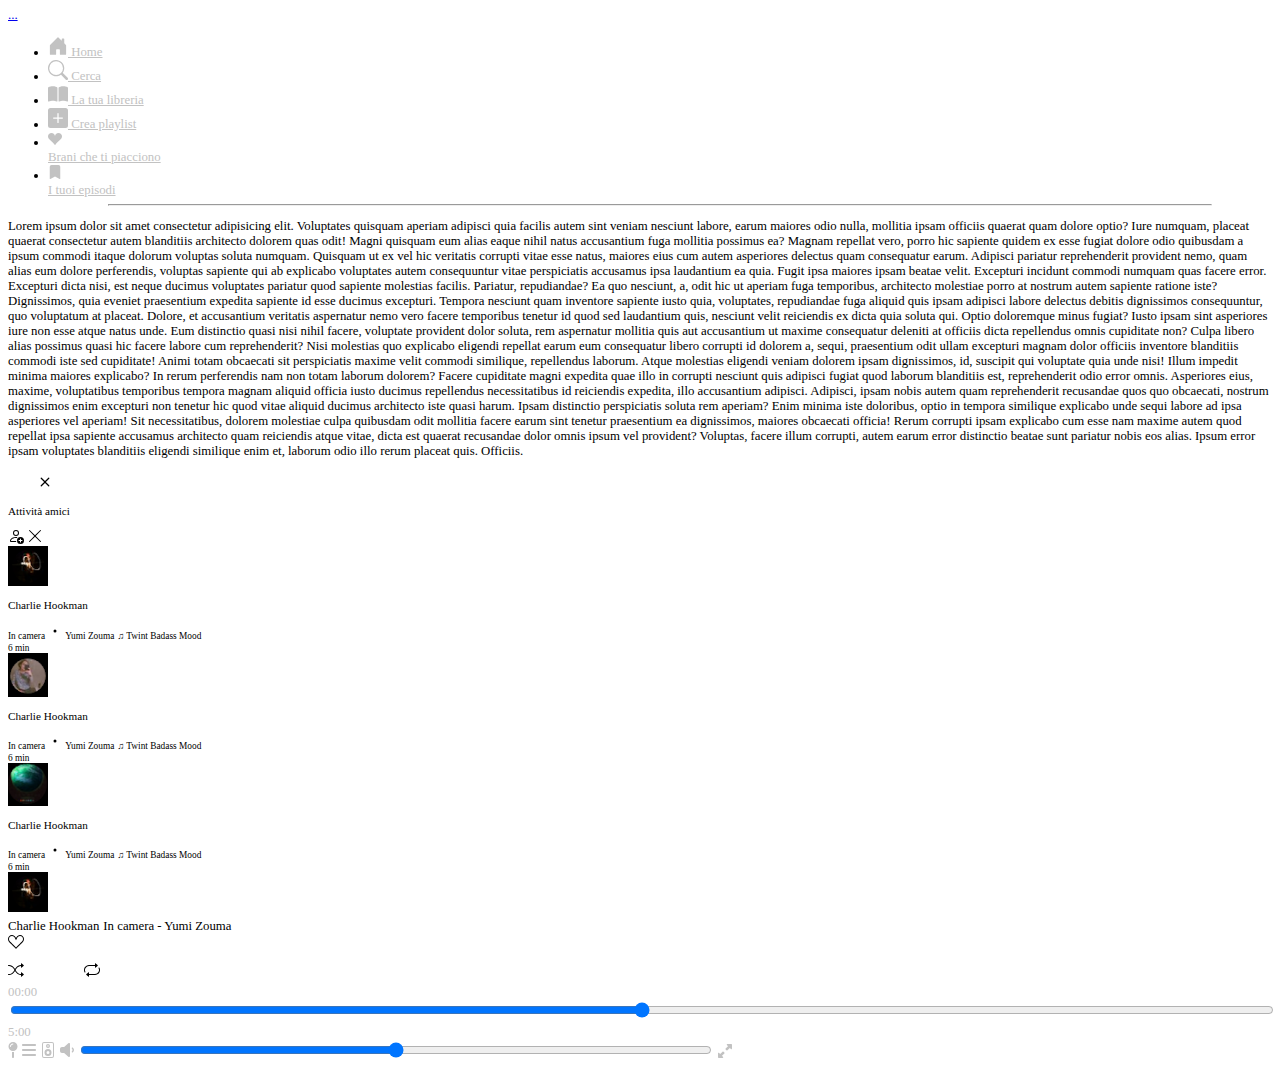
==== artistpage.html @ 86d6a9c1 "Scheletro done" ====
<!DOCTYPE html>
<html lang="en">
<head>
    <meta charset="UTF-8">
    <meta name="viewport" content="width=device-width, initial-scale=1.0">
    <title>artist page</title>
    <link href="https://cdn.jsdelivr.net/npm/bootstrap@5.3.2/dist/css/bootstrap.min.css" rel="stylesheet"
    integrity="sha384-T3c6CoIi6uLrA9TneNEoa7RxnatzjcDSCmG1MXxSR1GAsXEV/Dwwykc2MPK8M2HN" crossorigin="anonymous">
<link rel="stylesheet" href="assets/css/style.css">
</head>
<body>
    

    <main class="container-fluid">
        <div class="row">


            <div class="sidebar-dx d-flex flex-column flex-shrink-0 p-0 ps-3 bg-black vh-100 col-3">
                <a href="/" class="d-flex align-items-center mb-3 mb-md-0 me-md-auto text-white text-decoration-none">
                    <span class="fs-4 ms-2">...</span>
                </a>
                <ul class="nav nav-pills flex-column ps-2 mb-0">
                    <li class="nav-item">
                        <a href="#" class="nav-link text-white ps-2 d-flex align-items-center gap-3" aria-current="page">
                            <svg xmlns="http://www.w3.org/2000/svg" width="20" height="20" fill="currentColor" class="bi bi-house-door-fill" viewBox="0 0 16 16">
                                <path d="M6.5 14.5v-3.505c0-.245.25-.495.5-.495h2c.25 0 .5.25.5.5v3.5a.5.5 0 0 0 .5.5h4a.5.5 0 0 0 .5-.5v-7a.5.5 0 0 0-.146-.354L13 5.793V2.5a.5.5 0 0 0-.5-.5h-1a.5.5 0 0 0-.5.5v1.293L8.354 1.146a.5.5 0 0 0-.708 0l-6 6A.5.5 0 0 0 1.5 7.5v7a.5.5 0 0 0 .5.5h4a.5.5 0 0 0 .5-.5"/>
                              </svg>
                            Home
                        </a>
                    </li>
                    <li>
                        <a href="#" class="nav-link text-white ps-2 d-flex align-items-center gap-3">
                            <svg xmlns="http://www.w3.org/2000/svg" width="20" height="20" fill="currentColor" class="bi bi-search" viewBox="0 0 16 16">
                                <path d="M11.742 10.344a6.5 6.5 0 1 0-1.397 1.398h-.001c.03.04.062.078.098.115l3.85 3.85a1 1 0 0 0 1.415-1.414l-3.85-3.85a1.007 1.007 0 0 0-.115-.1zM12 6.5a5.5 5.5 0 1 1-11 0 5.5 5.5 0 0 1 11 0"/>
                              </svg>
                            Cerca
                        </a>
                    </li>
                    <li>
                        <a href="#" class="nav-link text-white ps-2 d-flex align-items-center gap-3 mb-4">
                            <svg xmlns="http://www.w3.org/2000/svg" height="20" width="20" viewBox="0 0 576 512" fill="currentColor"><path d="M249.6 471.5c10.8 3.8 22.4-4.1 22.4-15.5V78.6c0-4.2-1.6-8.4-5-11C247.4 52 202.4 32 144 32C93.5 32 46.3 45.3 18.1 56.1C6.8 60.5 0 71.7 0 83.8V454.1c0 11.9 12.8 20.2 24.1 16.5C55.6 460.1 105.5 448 144 448c33.9 0 79 14 105.6 23.5zm76.8 0C353 462 398.1 448 432 448c38.5 0 88.4 12.1 119.9 22.6c11.3 3.8 24.1-4.6 24.1-16.5V83.8c0-12.1-6.8-23.3-18.1-27.6C529.7 45.3 482.5 32 432 32c-58.4 0-103.4 20-123 35.6c-3.3 2.6-5 6.8-5 11V456c0 11.4 11.7 19.3 22.4 15.5z"/></svg>
                            La tua libreria
                        </a>
                    </li>
                    <li>
                        <a href="#" class="nav-link text-white ps-2 d-flex align-items-center gap-3">
                            <svg xmlns="http://www.w3.org/2000/svg" width="20" height="20" fill="currentColor" class="bi bi-plus-square-fill" viewBox="0 0 16 16">
                                <path d="M2 0a2 2 0 0 0-2 2v12a2 2 0 0 0 2 2h12a2 2 0 0 0 2-2V2a2 2 0 0 0-2-2zm6.5 4.5v3h3a.5.5 0 0 1 0 1h-3v3a.5.5 0 0 1-1 0v-3h-3a.5.5 0 0 1 0-1h3v-3a.5.5 0 0 1 1 0"/>
                              </svg>
                            Crea playlist
                        </a>
                    </li>
                    <li>
                        <a href="#" class="nav-link text-white ps-2 d-flex align-items-center gap-3">
                            <div class="bg-secondary p-1">
                                <svg xmlns="http://www.w3.org/2000/svg" width="14" height="14" fill="currentColor" class="bi bi-suit-heart-fill" viewBox="0 0 16 16">
                                    <path d="M4 1c2.21 0 4 1.755 4 3.92C8 2.755 9.79 1 12 1s4 1.755 4 3.92c0 3.263-3.234 4.414-7.608 9.608a.513.513 0 0 1-.784 0C3.234 9.334 0 8.183 0 4.92 0 2.755 1.79 1 4 1"/>
                                  </svg>
                            </div>
                            Brani che ti piacciono
                        </a>
                    </li>
                    <li class="nav-item">
                        <a href="#" class="nav-link text-white ps-2 d-flex align-items-center gap-3">
                            <div class="bg-secondary p-1">
                                <svg xmlns="http://www.w3.org/2000/svg" width="14" height="14" fill="currentColor" class="bi bi-bookmark-fill" viewBox="0 0 16 16">
                                    <path d="M2 2v13.5a.5.5 0 0 0 .74.439L8 13.069l5.26 2.87A.5.5 0 0 0 14 15.5V2a2 2 0 0 0-2-2H4a2 2 0 0 0-2 2"/>
                                  </svg>
                            </div>
                            I tuoi episodi
                        </a>
                    </li>
                    <hr class="text-white wHr m-0 mt-3 align-self-center">
                </ul>
                <div class="bg-black mt-3 h-75 overflow-auto scrollbar ps-1 m-0 mb-5">
                    <p class="text-white p-1">Lorem ipsum dolor sit amet consectetur adipisicing elit. Voluptates quisquam aperiam adipisci quia facilis autem sint veniam nesciunt labore, earum maiores odio nulla, mollitia ipsam officiis quaerat quam dolore optio? Iure numquam, placeat quaerat consectetur autem blanditiis architecto dolorem quas odit! Magni quisquam eum alias eaque nihil natus accusantium fuga mollitia possimus ea? Magnam repellat vero, porro hic sapiente quidem ex esse fugiat dolore odio quibusdam a ipsum commodi itaque dolorum voluptas soluta numquam. Quisquam ut ex vel hic veritatis corrupti vitae esse natus, maiores eius cum autem asperiores delectus quam consequatur earum. Adipisci pariatur reprehenderit provident nemo, quam alias eum dolore perferendis, voluptas sapiente qui ab explicabo voluptates autem consequuntur vitae perspiciatis accusamus ipsa laudantium ea quia. Fugit ipsa maiores ipsam beatae velit. Excepturi incidunt commodi numquam quas facere error. Excepturi dicta nisi, est neque ducimus voluptates pariatur quod sapiente molestias facilis. Pariatur, repudiandae? Ea quo nesciunt, a, odit hic ut aperiam fuga temporibus, architecto molestiae porro at nostrum autem sapiente ratione iste? Dignissimos, quia eveniet praesentium expedita sapiente id esse ducimus excepturi. Tempora nesciunt quam inventore sapiente iusto quia, voluptates, repudiandae fuga aliquid quis ipsam adipisci labore delectus debitis dignissimos consequuntur, quo voluptatum at placeat. Dolore, et accusantium veritatis aspernatur nemo vero facere temporibus tenetur id quod sed laudantium quis, nesciunt velit reiciendis ex dicta quia soluta qui. Optio doloremque minus fugiat? Iusto ipsam sint asperiores iure non esse atque natus unde. Eum distinctio quasi nisi nihil facere, voluptate provident dolor soluta, rem aspernatur mollitia quis aut accusantium ut maxime consequatur deleniti at officiis dicta repellendus omnis cupiditate non? Culpa libero alias possimus quasi hic facere labore cum reprehenderit? Nisi molestias quo explicabo eligendi repellat earum eum consequatur libero corrupti id dolorem a, sequi, praesentium odit ullam excepturi magnam dolor officiis inventore blanditiis commodi iste sed cupiditate! Animi totam obcaecati sit perspiciatis maxime velit commodi similique, repellendus laborum. Atque molestias eligendi veniam dolorem ipsam dignissimos, id, suscipit qui voluptate quia unde nisi! Illum impedit minima maiores explicabo? In rerum perferendis nam non totam laborum dolorem? Facere cupiditate magni expedita quae illo in corrupti nesciunt quis adipisci fugiat quod laborum blanditiis est, reprehenderit odio error omnis. Asperiores eius, maxime, voluptatibus temporibus tempora magnam aliquid officia iusto ducimus repellendus necessitatibus id reiciendis expedita, illo accusantium adipisci. Adipisci, ipsam nobis autem quam reprehenderit recusandae quos quo obcaecati, nostrum dignissimos enim excepturi non tenetur hic quod vitae aliquid ducimus architecto iste quasi harum. Ipsam distinctio perspiciatis soluta rem aperiam? Enim minima iste doloribus, optio in tempora similique explicabo unde sequi labore ad ipsa asperiores vel aperiam! Sit necessitatibus, dolorem molestiae culpa quibusdam odit mollitia facere earum sint tenetur praesentium ea dignissimos, maiores obcaecati officia! Rerum corrupti ipsam explicabo cum esse nam maxime autem quod repellat ipsa sapiente accusamus architecto quam reiciendis atque vitae, dicta est quaerat recusandae dolor omnis ipsum vel provident? Voluptas, facere illum corrupti, autem earum error distinctio beatae sunt pariatur nobis eos alias. Ipsum error ipsam voluptates blanditiis eligendi similique enim et, laborum odio illo rerum placeat quis. Officiis.</p>
                </div>
            </div>
            <div class="col-7 bg-secondary">
            </div>
            <div class="sidebar-sx col-2 bg-black">
                <div class="d-flex align-items-center justify-content-end gap-4 mt-1">
                    <svg xmlns="http://www.w3.org/2000/svg" height="11" width="11" viewBox="0 0 448 512" fill="white"
                        class="me-2">
                        <path
                            d="M432 256c0 17.7-14.3 32-32 32L48 288c-17.7 0-32-14.3-32-32s14.3-32 32-32l352 0c17.7 0 32 14.3 32 32z" />
                    </svg>
                    <svg xmlns="http://www.w3.org/2000/svg" height="10" width="10" viewBox="0 0 512 512" fill="white">
                        <path
                            d="M432 48H208c-17.7 0-32 14.3-32 32V96H128V80c0-44.2 35.8-80 80-80H432c44.2 0 80 35.8 80 80V304c0 44.2-35.8 80-80 80H416V336h16c17.7 0 32-14.3 32-32V80c0-17.7-14.3-32-32-32zM48 448c0 8.8 7.2 16 16 16H320c8.8 0 16-7.2 16-16V256H48V448zM64 128H320c35.3 0 64 28.7 64 64V448c0 35.3-28.7 64-64 64H64c-35.3 0-64-28.7-64-64V192c0-35.3 28.7-64 64-64z" />
                    </svg>
                    <svg xmlns="http://www.w3.org/2000/svg" width="20" height="20" fill="currentColor"
                        class="bi bi-x text-white " viewBox="0 0 16 16 ">
                        <path
                            d="M4.646 4.646a.5.5 0 0 1 .708 0L8 7.293l2.646-2.647a.5.5 0 0 1 .708.708L8.707 8l2.647 2.646a.5.5 0 0 1-.708.708L8 8.707l-2.646 2.647a.5.5 0 0 1-.708-.708L7.293 8 4.646 5.354a.5.5 0 0 1 0-.708" />
                    </svg>
                </div>
                <div class="d-flex justify-content-between align-items-center mb-5">
                    <p class="text-white h6 text-nowrap mt-3 ms-3">Attività amici</p>
                    <div class="d-flex justify-content-end">
                        <svg xmlns="http://www.w3.org/2000/svg" width="16" height="16" fill="currentColor"
                            class="bi bi-person-add text-white me-2" viewBox="0 0 16 16">
                            <path
                                d="M12.5 16a3.5 3.5 0 1 0 0-7 3.5 3.5 0 0 0 0 7m.5-5v1h1a.5.5 0 0 1 0 1h-1v1a.5.5 0 0 1-1 0v-1h-1a.5.5 0 0 1 0-1h1v-1a.5.5 0 0 1 1 0m-2-6a3 3 0 1 1-6 0 3 3 0 0 1 6 0M8 7a2 2 0 1 0 0-4 2 2 0 0 0 0 4" />
                            <path
                                d="M8.256 14a4.474 4.474 0 0 1-.229-1.004H3c.001-.246.154-.986.832-1.664C4.484 10.68 5.711 10 8 10c.26 0 .507.009.74.025.226-.341.496-.65.804-.918C9.077 9.038 8.564 9 8 9c-5 0-6 3-6 4s1 1 1 1z" />
                        </svg>
                        <svg xmlns="http://www.w3.org/2000/svg" width="16" height="16" fill="currentColor"
                            class="bi bi-x-lg text-white" viewBox="0 0 16 16">
                            <path
                                d="M2.146 2.854a.5.5 0 1 1 .708-.708L8 7.293l5.146-5.147a.5.5 0 0 1 .708.708L8.707 8l5.147 5.146a.5.5 0 0 1-.708.708L8 8.707l-5.146 5.147a.5.5 0 0 1-.708-.708L7.293 8z" />
                        </svg>
                    </div>
                </div>
                <div class="container-fluid mt-5 ms-1">
                    <div class="row gap-2">
                        <div class="col-1 me-2 p-0">
                            <img src="assets/img/Screenshot 2023-12-13 alle 16.42.52.png" alt="avatar" class="rounded-circle">
                        </div>
                        <div class="col-7 ms-1">
                            <p class="fw-bold text-light m-0 text-nowrap p-0">Charlie Hookman</p>
                            <small class="text-secondary m-0 text-nowrap p.0">In camera <svg xmlns="http://www.w3.org/2000/svg" width="16" height="16" fill="currentColor" class="bi bi-dot" viewBox="0 0 16 16">
                                <path d="M8 9.5a1.5 1.5 0 1 0 0-3 1.5 1.5 0 0 0 0 3"/>
                              </svg> Yumi Zouma</small>
                            <small class="text-secondary">♫ Twint Badass Mood</small>
                        </div>
                        <div class="col-1 text-secondary text-nowrap">
                           <small>6 min</small>
                        </div>
                    </div>
                </div>
                <div class="container-fluid mt-4 ms-1">
                    <div class="row gap-2">
                        <div class="col-1 me-2 p-0">
                            <img src="assets/img/Screenshot 2023-12-13 alle 16.43.05.png" alt="avatar" class="rounded-circle">
                        </div>
                        <div class="col-7 ms-1">
                            <p class="fw-bold text-light m-0 text-nowrap p-0">Charlie Hookman</p>
                            <small class="text-secondary m-0 text-nowrap p.0">In camera <svg xmlns="http://www.w3.org/2000/svg" width="16" height="16" fill="currentColor" class="bi bi-dot" viewBox="0 0 16 16">
                                <path d="M8 9.5a1.5 1.5 0 1 0 0-3 1.5 1.5 0 0 0 0 3"/>
                              </svg> Yumi Zouma</small>
                            <small class="text-secondary">♫ Twint Badass Mood</small>
                        </div>
                        <div class="col-1 text-secondary text-nowrap">
                           <small>6 min</small>
                        </div>
                    </div>
                </div>
                <div class="container-fluid mt-4 ms-1">
                    <div class="row gap-2">
                        <div class="col-1 me-2 p-0">
                            <img src="assets/img/Screenshot 2023-12-13 alle 16.43.09.png" alt="avatar" class="rounded-circle">
                        </div>
                        <div class="col-7 ms-1">
                            <p class="fw-bold text-light m-0 text-nowrap p-0">Charlie Hookman</p>
                            <small class="text-secondary m-0 text-nowrap p.0">In camera <svg xmlns="http://www.w3.org/2000/svg" width="16" height="16" fill="currentColor" class="bi bi-dot" viewBox="0 0 16 16">
                                <path d="M8 9.5a1.5 1.5 0 1 0 0-3 1.5 1.5 0 0 0 0 3"/>
                              </svg> Yumi Zouma</small>
                            <small class="text-secondary">♫ Twint Badass Mood</small>
                        </div>
                        <div class="col-1 text-secondary text-nowrap">
                           <small>6 min</small>
                        </div>
                    </div>
                </div>
            </div>
        </div>
    </main>


    <footer class="fixed-bottom w-100 bg-light h-auto m-0 bg-dark container-fluid">
        <div class="row">
            <div class="col-3 d-flex align-items-center">
                <div class="col-2 me-2 p-0">
                    <img src="assets/img/Screenshot 2023-12-13 alle 16.42.52.png" alt="avatar" class="customAvatar m-3">
                </div>
                <div class="col-6 ms-1">
                    <small class="fw-bold text-light text-nowrap p-0 ms-3 mb-0 footerFont">Charlie Hookman</small>
                    <small class="text-secondary m-0 text-nowrap p-0 mb-3 ms-3 mt-0 footerFont">In camera - Yumi Zouma</small>
                </div>
                <div class="col-1 text-secondary text-nowrap">
                   <small><svg xmlns="http://www.w3.org/2000/svg" width="16" height="16" fill="currentColor" class="bi bi-suit-heart ms-4" viewBox="0 0 16 16">
                    <path d="m8 6.236-.894-1.789c-.222-.443-.607-1.08-1.152-1.595C5.418 2.345 4.776 2 4 2 2.324 2 1 3.326 1 4.92c0 1.211.554 2.066 1.868 3.37.337.334.721.695 1.146 1.093C5.122 10.423 6.5 11.717 8 13.447c1.5-1.73 2.878-3.024 3.986-4.064.425-.398.81-.76 1.146-1.093C14.446 6.986 15 6.131 15 4.92 15 3.326 13.676 2 12 2c-.777 0-1.418.345-1.954.852-.545.515-.93 1.152-1.152 1.595zm.392 8.292a.513.513 0 0 1-.784 0c-1.601-1.902-3.05-3.262-4.243-4.381C1.3 8.208 0 6.989 0 4.92 0 2.755 1.79 1 4 1c1.6 0 2.719 1.05 3.404 2.008.26.365.458.716.596.992a7.55 7.55 0 0 1 .596-.992C9.281 2.049 10.4 1 12 1c2.21 0 4 1.755 4 3.92 0 2.069-1.3 3.288-3.365 5.227-1.193 1.12-2.642 2.48-4.243 4.38z"/>
                  </svg></small>
                </div>
            </div>
            <div class="col-7">
                <div class="d-flex justify-content-center gap-1 align-items-center mt-3 flex-column ">
                   <div class="d-flex justify-content-center gap-4 align-items-center py-0 my-0"> <svg xmlns="http://www.w3.org/2000/svg" width="16" height="16" fill="currentColor" class="bi bi-shuffle text-white" viewBox="0 0 16 16">
                        <path fill-rule="evenodd" d="M0 3.5A.5.5 0 0 1 .5 3H1c2.202 0 3.827 1.24 4.874 2.418.49.552.865 1.102 1.126 1.532.26-.43.636-.98 1.126-1.532C9.173 4.24 10.798 3 13 3v1c-1.798 0-3.173 1.01-4.126 2.082A9.624 9.624 0 0 0 7.556 8a9.624 9.624 0 0 0 1.317 1.918C9.828 10.99 11.204 12 13 12v1c-2.202 0-3.827-1.24-4.874-2.418A10.595 10.595 0 0 1 7 9.05c-.26.43-.636.98-1.126 1.532C4.827 11.76 3.202 13 1 13H.5a.5.5 0 0 1 0-1H1c1.798 0 3.173-1.01 4.126-2.082A9.624 9.624 0 0 0 6.444 8a9.624 9.624 0 0 0-1.317-1.918C4.172 5.01 2.796 4 1 4H.5a.5.5 0 0 1-.5-.5"/>
                        <path d="M13 5.466V1.534a.25.25 0 0 1 .41-.192l2.36 1.966c.12.1.12.284 0 .384l-2.36 1.966a.25.25 0 0 1-.41-.192zm0 9v-3.932a.25.25 0 0 1 .41-.192l2.36 1.966c.12.1.12.284 0 .384l-2.36 1.966a.25.25 0 0 1-.41-.192z"/>
                      </svg>
                      <svg xmlns="http://www.w3.org/2000/svg" height="16" width="10" viewBox="0 0 320 512" fill="white"><path d="M267.5 440.6c9.5 7.9 22.8 9.7 34.1 4.4s18.4-16.6 18.4-29V96c0-12.4-7.2-23.7-18.4-29s-24.5-3.6-34.1 4.4l-192 160L64 241V96c0-17.7-14.3-32-32-32S0 78.3 0 96V416c0 17.7 14.3 32 32 32s32-14.3 32-32V271l11.5 9.6 192 160z"/></svg>
                      <svg xmlns="http://www.w3.org/2000/svg" height="24" width="24" viewBox="0 0 512 512" fill="white"><path d="M0 256a256 256 0 1 1 512 0A256 256 0 1 1 0 256zM188.3 147.1c-7.6 4.2-12.3 12.3-12.3 20.9V344c0 8.7 4.7 16.7 12.3 20.9s16.8 4.1 24.3-.5l144-88c7.1-4.4 11.5-12.1 11.5-20.5s-4.4-16.1-11.5-20.5l-144-88c-7.4-4.5-16.7-4.7-24.3-.5z"/></svg>
                      <svg xmlns="http://www.w3.org/2000/svg" height="16" width="10" viewBox="0 0 320 512" fill="white"><path d="M52.5 440.6c-9.5 7.9-22.8 9.7-34.1 4.4S0 428.4 0 416V96C0 83.6 7.2 72.3 18.4 67s24.5-3.6 34.1 4.4l192 160L256 241V96c0-17.7 14.3-32 32-32s32 14.3 32 32V416c0 17.7-14.3 32-32 32s-32-14.3-32-32V271l-11.5 9.6-192 160z"/></svg>
                      <svg xmlns="http://www.w3.org/2000/svg" width="16" height="16" fill="currentColor" class="bi bi-repeat text-white" viewBox="0 0 16 16">
                        <path d="M11 5.466V4H5a4 4 0 0 0-3.584 5.777.5.5 0 1 1-.896.446A5 5 0 0 1 5 3h6V1.534a.25.25 0 0 1 .41-.192l2.36 1.966c.12.1.12.284 0 .384l-2.36 1.966a.25.25 0 0 1-.41-.192Zm3.81.086a.5.5 0 0 1 .67.225A5 5 0 0 1 11 13H5v1.466a.25.25 0 0 1-.41.192l-2.36-1.966a.25.25 0 0 1 0-.384l2.36-1.966a.25.25 0 0 1 .41.192V12h6a4 4 0 0 0 3.585-5.777.5.5 0 0 1 .225-.67Z"/>
                      </svg>
                    </div>
                    <div class="col-8 my-0 d-flex gap-2">
                      <small class="ftText footerFont">00:00</small><input type="range" class="customPlay"/><small class="footerFont ftText">5:00</small></div>
                </div>
            </div>
            <div class="col-2 d-flex align-items-center justify-content-evenly gap-2">
                <svg xmlns="http://www.w3.org/2000/svg" height="16" width="10" viewBox="0 0 320 512" fill="currentColor" class="ftText"><path d="M16 144a144 144 0 1 1 288 0A144 144 0 1 1 16 144zM160 80c8.8 0 16-7.2 16-16s-7.2-16-16-16c-53 0-96 43-96 96c0 8.8 7.2 16 16 16s16-7.2 16-16c0-35.3 28.7-64 64-64zM128 480V317.1c10.4 1.9 21.1 2.9 32 2.9s21.6-1 32-2.9V480c0 17.7-14.3 32-32 32s-32-14.3-32-32z"/></svg>
                <svg xmlns="http://www.w3.org/2000/svg" height="16" width="14" viewBox="0 0 448 512" fill="currentColor" class="ftText"><path d="M0 96C0 78.3 14.3 64 32 64H416c17.7 0 32 14.3 32 32s-14.3 32-32 32H32C14.3 128 0 113.7 0 96zM0 256c0-17.7 14.3-32 32-32H416c17.7 0 32 14.3 32 32s-14.3 32-32 32H32c-17.7 0-32-14.3-32-32zM448 416c0 17.7-14.3 32-32 32H32c-17.7 0-32-14.3-32-32s14.3-32 32-32H416c17.7 0 32 14.3 32 32z"/></svg>
                <svg xmlns="http://www.w3.org/2000/svg" width="16" height="16" fill="currentColor" class="bi bi-speaker ftText" viewBox="0 0 16 16">
                    <path d="M12 1a1 1 0 0 1 1 1v12a1 1 0 0 1-1 1H4a1 1 0 0 1-1-1V2a1 1 0 0 1 1-1zM4 0a2 2 0 0 0-2 2v12a2 2 0 0 0 2 2h8a2 2 0 0 0 2-2V2a2 2 0 0 0-2-2z"/>
                    <path d="M8 4.75a.75.75 0 1 1 0-1.5.75.75 0 0 1 0 1.5M8 6a2 2 0 1 0 0-4 2 2 0 0 0 0 4m0 3a1.5 1.5 0 1 0 0 3 1.5 1.5 0 0 0 0-3m-3.5 1.5a3.5 3.5 0 1 1 7 0 3.5 3.5 0 0 1-7 0"/>
                  </svg>
                  <svg xmlns="http://www.w3.org/2000/svg" height="16" width="14" viewBox="0 0 448 512" fill="currentColor" class="ftText"><path d="M301.1 34.8C312.6 40 320 51.4 320 64V448c0 12.6-7.4 24-18.9 29.2s-25 3.1-34.4-5.3L131.8 352H64c-35.3 0-64-28.7-64-64V224c0-35.3 28.7-64 64-64h67.8L266.7 40.1c9.4-8.4 22.9-10.4 34.4-5.3zM412.6 181.5C434.1 199.1 448 225.9 448 256s-13.9 56.9-35.4 74.5c-10.3 8.4-25.4 6.8-33.8-3.5s-6.8-25.4 3.5-33.8C393.1 284.4 400 271 400 256s-6.9-28.4-17.7-37.3c-10.3-8.4-11.8-23.5-3.5-33.8s23.5-11.8 33.8-3.5z"/></svg>
                  <input type="range" class="customRange"/>
                  <svg xmlns="http://www.w3.org/2000/svg" height="14" width="14" viewBox="0 0 512 512" fill="currentColor" class="ftText"><path d="M344 0H488c13.3 0 24 10.7 24 24V168c0 9.7-5.8 18.5-14.8 22.2s-19.3 1.7-26.2-5.2l-39-39-87 87c-9.4 9.4-24.6 9.4-33.9 0l-32-32c-9.4-9.4-9.4-24.6 0-33.9l87-87L327 41c-6.9-6.9-8.9-17.2-5.2-26.2S334.3 0 344 0zM168 512H24c-13.3 0-24-10.7-24-24V344c0-9.7 5.8-18.5 14.8-22.2s19.3-1.7 26.2 5.2l39 39 87-87c9.4-9.4 24.6-9.4 33.9 0l32 32c9.4 9.4 9.4 24.6 0 33.9l-87 87 39 39c6.9 6.9 8.9 17.2 5.2 26.2s-12.5 14.8-22.2 14.8z"/></svg>
            </div>
        </div>
    </footer>


    <script src="https://cdn.jsdelivr.net/npm/bootstrap@5.3.2/dist/js/bootstrap.bundle.min.js"
    integrity="sha384-C6RzsynM9kWDrMNeT87bh95OGNyZPhcTNXj1NW7RuBCsyN/o0jlpcV8Qyq46cDfL"
    crossorigin="anonymous"></script>
<script src="assets/js/artistpage.js"></script>
</body>
</html>
---- assets/css/style.css ----
.sidebar-sx {
  font-size: 0.7rem;
}
.sidebar-sx img {
  width: 40px;
}

.sidebar-dx, .footerFont {
  font-size: 0.8rem;
}

.nav-link, .ftText {
  color: #c2c2c2 !important;
}
.nav-link:hover, .ftText:hover {
  color: #fff !important;
}

::-webkit-scrollbar {
  width: 14px;
}

::-webkit-scrollbar-thumb {
  background-color: rgb(72, 72, 72);
}
::-webkit-scrollbar-thumb:hover {
  background-color: rgb(91, 91, 91);
}

.customAvatar {
  width: 40px;
}

.wHr {
  width: 90%;
  padding-left: 0;
}

input[type=range].customRange {
  width: 50%;
}

input[type=range].customPlay {
  width: 100%;
}/*# sourceMappingURL=style.css.map */
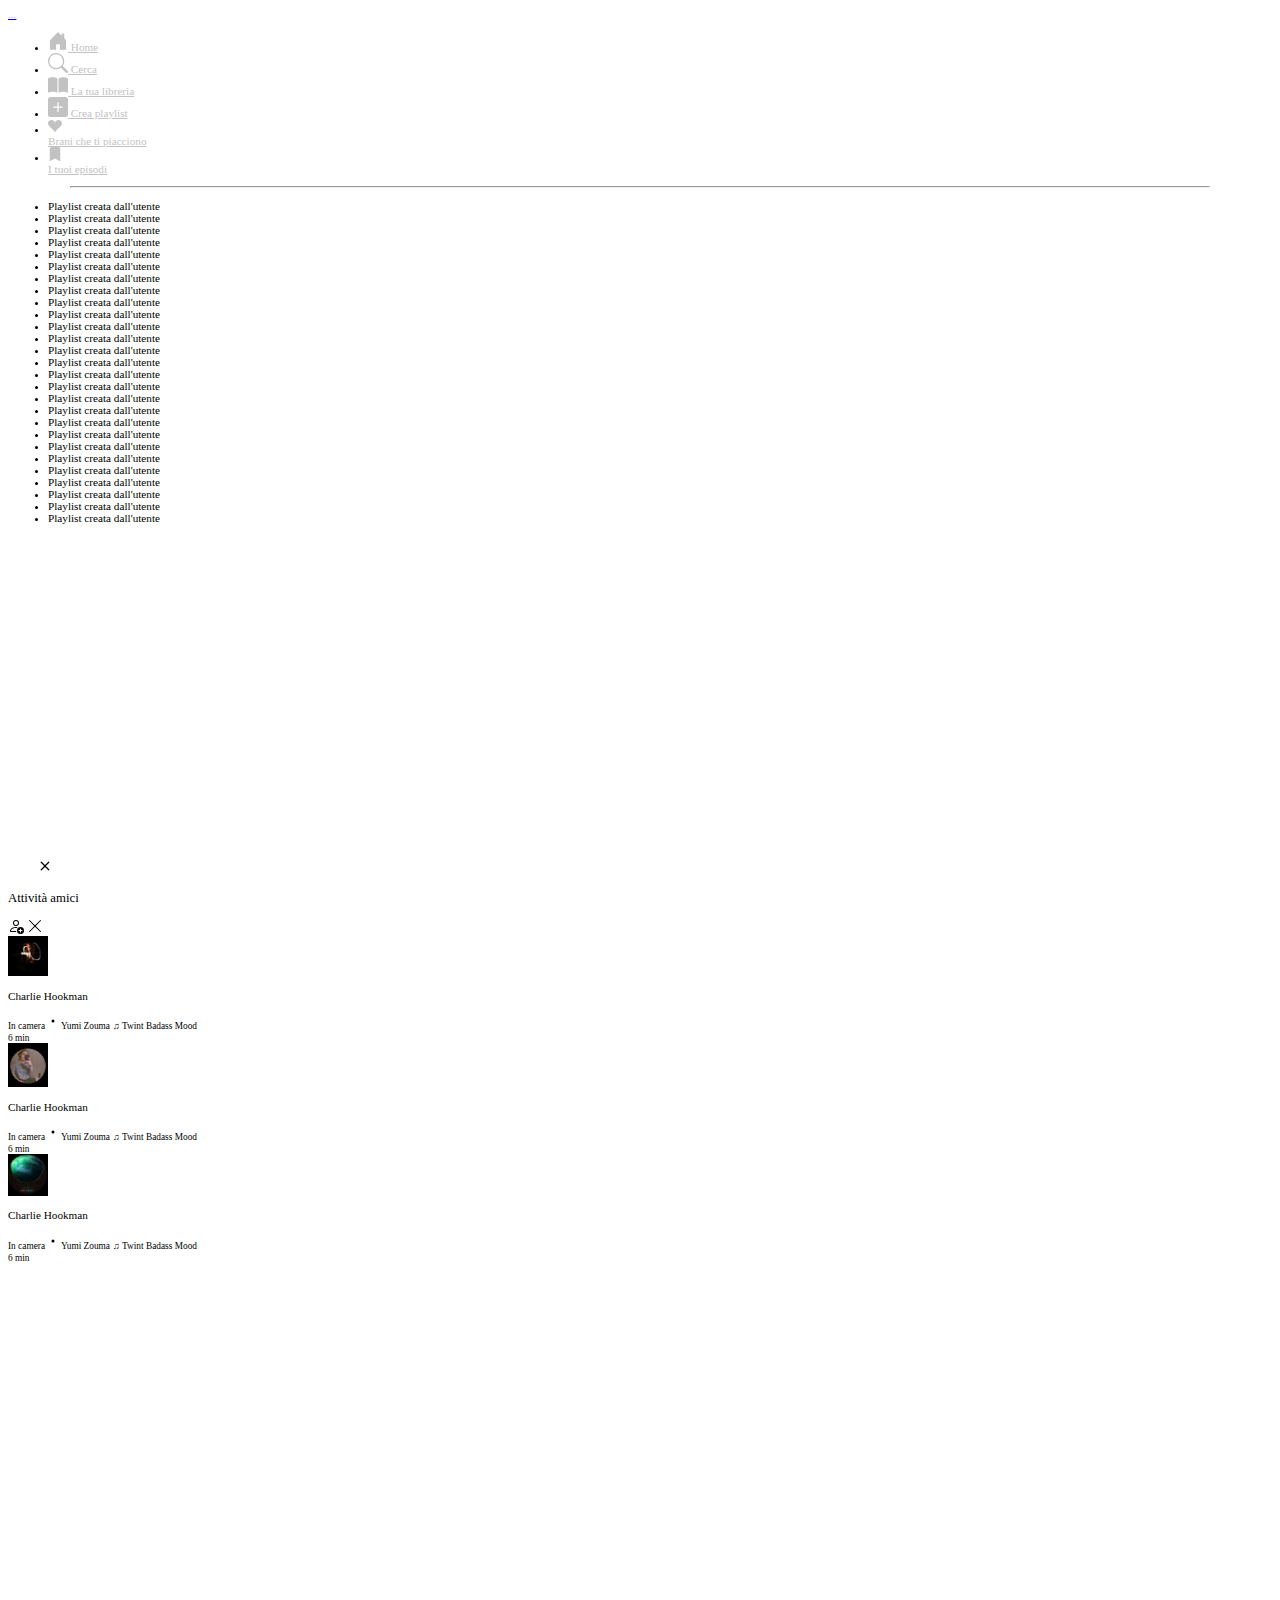
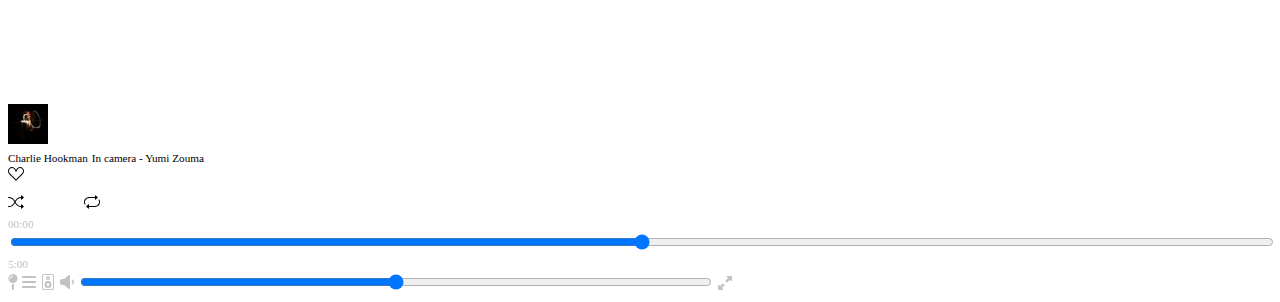
==== commit 9dfa51ad: "Updated BW2" ====
--- a/artistpage.html
+++ b/artistpage.html
@@ -15,47 +15,60 @@
         <div class="row">
 
 
-            <div class="sidebar-dx d-flex flex-column flex-shrink-0 p-0 ps-3 bg-black vh-100 col-3">
+            <div class="sidebar-dx d-flex flex-column flex-shrink-0 p-0 bg-black col-3">
                 <a href="/" class="d-flex align-items-center mb-3 mb-md-0 me-md-auto text-white text-decoration-none">
-                    <span class="fs-4 ms-2">...</span>
+                    <span class="nav-link fs-4 ms-4">...</span>
                 </a>
-                <ul class="nav nav-pills flex-column ps-2 mb-0">
+                <ul class="nav nav-pills flex-column ps-3 mb-0">
                     <li class="nav-item">
-                        <a href="#" class="nav-link text-white ps-2 d-flex align-items-center gap-3" aria-current="page">
-                            <svg xmlns="http://www.w3.org/2000/svg" width="20" height="20" fill="currentColor" class="bi bi-house-door-fill" viewBox="0 0 16 16">
-                                <path d="M6.5 14.5v-3.505c0-.245.25-.495.5-.495h2c.25 0 .5.25.5.5v3.5a.5.5 0 0 0 .5.5h4a.5.5 0 0 0 .5-.5v-7a.5.5 0 0 0-.146-.354L13 5.793V2.5a.5.5 0 0 0-.5-.5h-1a.5.5 0 0 0-.5.5v1.293L8.354 1.146a.5.5 0 0 0-.708 0l-6 6A.5.5 0 0 0 1.5 7.5v7a.5.5 0 0 0 .5.5h4a.5.5 0 0 0 .5-.5"/>
-                              </svg>
+                        <a href="#" class="nav-link text-white ps-2 d-flex align-items-center gap-3"
+                            aria-current="page">
+                            <svg xmlns="http://www.w3.org/2000/svg" width="20" height="20" fill="currentColor"
+                                class="bi bi-house-door-fill" viewBox="0 0 16 16">
+                                <path
+                                    d="M6.5 14.5v-3.505c0-.245.25-.495.5-.495h2c.25 0 .5.25.5.5v3.5a.5.5 0 0 0 .5.5h4a.5.5 0 0 0 .5-.5v-7a.5.5 0 0 0-.146-.354L13 5.793V2.5a.5.5 0 0 0-.5-.5h-1a.5.5 0 0 0-.5.5v1.293L8.354 1.146a.5.5 0 0 0-.708 0l-6 6A.5.5 0 0 0 1.5 7.5v7a.5.5 0 0 0 .5.5h4a.5.5 0 0 0 .5-.5" />
+                            </svg>
                             Home
                         </a>
                     </li>
                     <li>
                         <a href="#" class="nav-link text-white ps-2 d-flex align-items-center gap-3">
-                            <svg xmlns="http://www.w3.org/2000/svg" width="20" height="20" fill="currentColor" class="bi bi-search" viewBox="0 0 16 16">
-                                <path d="M11.742 10.344a6.5 6.5 0 1 0-1.397 1.398h-.001c.03.04.062.078.098.115l3.85 3.85a1 1 0 0 0 1.415-1.414l-3.85-3.85a1.007 1.007 0 0 0-.115-.1zM12 6.5a5.5 5.5 0 1 1-11 0 5.5 5.5 0 0 1 11 0"/>
-                              </svg>
+                            <svg xmlns="http://www.w3.org/2000/svg" width="20" height="20" fill="currentColor"
+                                class="bi bi-search" viewBox="0 0 16 16">
+                                <path
+                                    d="M11.742 10.344a6.5 6.5 0 1 0-1.397 1.398h-.001c.03.04.062.078.098.115l3.85 3.85a1 1 0 0 0 1.415-1.414l-3.85-3.85a1.007 1.007 0 0 0-.115-.1zM12 6.5a5.5 5.5 0 1 1-11 0 5.5 5.5 0 0 1 11 0" />
+                            </svg>
                             Cerca
                         </a>
                     </li>
                     <li>
                         <a href="#" class="nav-link text-white ps-2 d-flex align-items-center gap-3 mb-4">
-                            <svg xmlns="http://www.w3.org/2000/svg" height="20" width="20" viewBox="0 0 576 512" fill="currentColor"><path d="M249.6 471.5c10.8 3.8 22.4-4.1 22.4-15.5V78.6c0-4.2-1.6-8.4-5-11C247.4 52 202.4 32 144 32C93.5 32 46.3 45.3 18.1 56.1C6.8 60.5 0 71.7 0 83.8V454.1c0 11.9 12.8 20.2 24.1 16.5C55.6 460.1 105.5 448 144 448c33.9 0 79 14 105.6 23.5zm76.8 0C353 462 398.1 448 432 448c38.5 0 88.4 12.1 119.9 22.6c11.3 3.8 24.1-4.6 24.1-16.5V83.8c0-12.1-6.8-23.3-18.1-27.6C529.7 45.3 482.5 32 432 32c-58.4 0-103.4 20-123 35.6c-3.3 2.6-5 6.8-5 11V456c0 11.4 11.7 19.3 22.4 15.5z"/></svg>
+                            <svg xmlns="http://www.w3.org/2000/svg" height="20" width="20" viewBox="0 0 576 512"
+                                fill="currentColor">
+                                <path
+                                    d="M249.6 471.5c10.8 3.8 22.4-4.1 22.4-15.5V78.6c0-4.2-1.6-8.4-5-11C247.4 52 202.4 32 144 32C93.5 32 46.3 45.3 18.1 56.1C6.8 60.5 0 71.7 0 83.8V454.1c0 11.9 12.8 20.2 24.1 16.5C55.6 460.1 105.5 448 144 448c33.9 0 79 14 105.6 23.5zm76.8 0C353 462 398.1 448 432 448c38.5 0 88.4 12.1 119.9 22.6c11.3 3.8 24.1-4.6 24.1-16.5V83.8c0-12.1-6.8-23.3-18.1-27.6C529.7 45.3 482.5 32 432 32c-58.4 0-103.4 20-123 35.6c-3.3 2.6-5 6.8-5 11V456c0 11.4 11.7 19.3 22.4 15.5z" />
+                            </svg>
                             La tua libreria
                         </a>
                     </li>
                     <li>
                         <a href="#" class="nav-link text-white ps-2 d-flex align-items-center gap-3">
-                            <svg xmlns="http://www.w3.org/2000/svg" width="20" height="20" fill="currentColor" class="bi bi-plus-square-fill" viewBox="0 0 16 16">
-                                <path d="M2 0a2 2 0 0 0-2 2v12a2 2 0 0 0 2 2h12a2 2 0 0 0 2-2V2a2 2 0 0 0-2-2zm6.5 4.5v3h3a.5.5 0 0 1 0 1h-3v3a.5.5 0 0 1-1 0v-3h-3a.5.5 0 0 1 0-1h3v-3a.5.5 0 0 1 1 0"/>
-                              </svg>
+                            <svg xmlns="http://www.w3.org/2000/svg" width="20" height="20" fill="currentColor"
+                                class="bi bi-plus-square-fill" viewBox="0 0 16 16">
+                                <path
+                                    d="M2 0a2 2 0 0 0-2 2v12a2 2 0 0 0 2 2h12a2 2 0 0 0 2-2V2a2 2 0 0 0-2-2zm6.5 4.5v3h3a.5.5 0 0 1 0 1h-3v3a.5.5 0 0 1-1 0v-3h-3a.5.5 0 0 1 0-1h3v-3a.5.5 0 0 1 1 0" />
+                            </svg>
                             Crea playlist
                         </a>
                     </li>
                     <li>
                         <a href="#" class="nav-link text-white ps-2 d-flex align-items-center gap-3">
                             <div class="bg-secondary p-1">
-                                <svg xmlns="http://www.w3.org/2000/svg" width="14" height="14" fill="currentColor" class="bi bi-suit-heart-fill" viewBox="0 0 16 16">
-                                    <path d="M4 1c2.21 0 4 1.755 4 3.92C8 2.755 9.79 1 12 1s4 1.755 4 3.92c0 3.263-3.234 4.414-7.608 9.608a.513.513 0 0 1-.784 0C3.234 9.334 0 8.183 0 4.92 0 2.755 1.79 1 4 1"/>
-                                  </svg>
+                                <svg xmlns="http://www.w3.org/2000/svg" width="14" height="14" fill="currentColor"
+                                    class="bi bi-suit-heart-fill" viewBox="0 0 16 16">
+                                    <path
+                                        d="M4 1c2.21 0 4 1.755 4 3.92C8 2.755 9.79 1 12 1s4 1.755 4 3.92c0 3.263-3.234 4.414-7.608 9.608a.513.513 0 0 1-.784 0C3.234 9.334 0 8.183 0 4.92 0 2.755 1.79 1 4 1" />
+                                </svg>
                             </div>
                             Brani che ti piacciono
                         </a>
@@ -63,17 +76,47 @@
                     <li class="nav-item">
                         <a href="#" class="nav-link text-white ps-2 d-flex align-items-center gap-3">
                             <div class="bg-secondary p-1">
-                                <svg xmlns="http://www.w3.org/2000/svg" width="14" height="14" fill="currentColor" class="bi bi-bookmark-fill" viewBox="0 0 16 16">
-                                    <path d="M2 2v13.5a.5.5 0 0 0 .74.439L8 13.069l5.26 2.87A.5.5 0 0 0 14 15.5V2a2 2 0 0 0-2-2H4a2 2 0 0 0-2 2"/>
-                                  </svg>
+                                <svg xmlns="http://www.w3.org/2000/svg" width="14" height="14" fill="currentColor"
+                                    class="bi bi-bookmark-fill" viewBox="0 0 16 16">
+                                    <path
+                                        d="M2 2v13.5a.5.5 0 0 0 .74.439L8 13.069l5.26 2.87A.5.5 0 0 0 14 15.5V2a2 2 0 0 0-2-2H4a2 2 0 0 0-2 2" />
+                                </svg>
                             </div>
                             I tuoi episodi
                         </a>
                     </li>
-                    <hr class="text-white wHr m-0 mt-3 align-self-center">
                 </ul>
+                <hr class="text-white wHr m-0 mt-3 align-self-center">
                 <div class="bg-black mt-3 h-75 overflow-auto scrollbar ps-1 m-0 mb-5">
-                    <p class="text-white p-1">Lorem ipsum dolor sit amet consectetur adipisicing elit. Voluptates quisquam aperiam adipisci quia facilis autem sint veniam nesciunt labore, earum maiores odio nulla, mollitia ipsam officiis quaerat quam dolore optio? Iure numquam, placeat quaerat consectetur autem blanditiis architecto dolorem quas odit! Magni quisquam eum alias eaque nihil natus accusantium fuga mollitia possimus ea? Magnam repellat vero, porro hic sapiente quidem ex esse fugiat dolore odio quibusdam a ipsum commodi itaque dolorum voluptas soluta numquam. Quisquam ut ex vel hic veritatis corrupti vitae esse natus, maiores eius cum autem asperiores delectus quam consequatur earum. Adipisci pariatur reprehenderit provident nemo, quam alias eum dolore perferendis, voluptas sapiente qui ab explicabo voluptates autem consequuntur vitae perspiciatis accusamus ipsa laudantium ea quia. Fugit ipsa maiores ipsam beatae velit. Excepturi incidunt commodi numquam quas facere error. Excepturi dicta nisi, est neque ducimus voluptates pariatur quod sapiente molestias facilis. Pariatur, repudiandae? Ea quo nesciunt, a, odit hic ut aperiam fuga temporibus, architecto molestiae porro at nostrum autem sapiente ratione iste? Dignissimos, quia eveniet praesentium expedita sapiente id esse ducimus excepturi. Tempora nesciunt quam inventore sapiente iusto quia, voluptates, repudiandae fuga aliquid quis ipsam adipisci labore delectus debitis dignissimos consequuntur, quo voluptatum at placeat. Dolore, et accusantium veritatis aspernatur nemo vero facere temporibus tenetur id quod sed laudantium quis, nesciunt velit reiciendis ex dicta quia soluta qui. Optio doloremque minus fugiat? Iusto ipsam sint asperiores iure non esse atque natus unde. Eum distinctio quasi nisi nihil facere, voluptate provident dolor soluta, rem aspernatur mollitia quis aut accusantium ut maxime consequatur deleniti at officiis dicta repellendus omnis cupiditate non? Culpa libero alias possimus quasi hic facere labore cum reprehenderit? Nisi molestias quo explicabo eligendi repellat earum eum consequatur libero corrupti id dolorem a, sequi, praesentium odit ullam excepturi magnam dolor officiis inventore blanditiis commodi iste sed cupiditate! Animi totam obcaecati sit perspiciatis maxime velit commodi similique, repellendus laborum. Atque molestias eligendi veniam dolorem ipsam dignissimos, id, suscipit qui voluptate quia unde nisi! Illum impedit minima maiores explicabo? In rerum perferendis nam non totam laborum dolorem? Facere cupiditate magni expedita quae illo in corrupti nesciunt quis adipisci fugiat quod laborum blanditiis est, reprehenderit odio error omnis. Asperiores eius, maxime, voluptatibus temporibus tempora magnam aliquid officia iusto ducimus repellendus necessitatibus id reiciendis expedita, illo accusantium adipisci. Adipisci, ipsam nobis autem quam reprehenderit recusandae quos quo obcaecati, nostrum dignissimos enim excepturi non tenetur hic quod vitae aliquid ducimus architecto iste quasi harum. Ipsam distinctio perspiciatis soluta rem aperiam? Enim minima iste doloribus, optio in tempora similique explicabo unde sequi labore ad ipsa asperiores vel aperiam! Sit necessitatibus, dolorem molestiae culpa quibusdam odit mollitia facere earum sint tenetur praesentium ea dignissimos, maiores obcaecati officia! Rerum corrupti ipsam explicabo cum esse nam maxime autem quod repellat ipsa sapiente accusamus architecto quam reiciendis atque vitae, dicta est quaerat recusandae dolor omnis ipsum vel provident? Voluptas, facere illum corrupti, autem earum error distinctio beatae sunt pariatur nobis eos alias. Ipsum error ipsam voluptates blanditiis eligendi similique enim et, laborum odio illo rerum placeat quis. Officiis.</p>
+                    <ul class="list-group ps-3">
+                        <li class="list-group-item text-secondary bg-black border-0 ps-0">Playlist creata dall'utente</li>
+                        <li class="list-group-item text-secondary bg-black border-0 ps-0">Playlist creata dall'utente</li>
+                        <li class="list-group-item text-secondary bg-black border-0 ps-0">Playlist creata dall'utente</li>
+                        <li class="list-group-item text-secondary bg-black border-0 ps-0">Playlist creata dall'utente</li>
+                        <li class="list-group-item text-secondary bg-black border-0 ps-0">Playlist creata dall'utente</li>
+                        <li class="list-group-item text-secondary bg-black border-0 ps-0">Playlist creata dall'utente</li>
+                        <li class="list-group-item text-secondary bg-black border-0 ps-0">Playlist creata dall'utente</li>
+                        <li class="list-group-item text-secondary bg-black border-0 ps-0">Playlist creata dall'utente</li>
+                        <li class="list-group-item text-secondary bg-black border-0 ps-0">Playlist creata dall'utente</li>
+                        <li class="list-group-item text-secondary bg-black border-0 ps-0">Playlist creata dall'utente</li>
+                        <li class="list-group-item text-secondary bg-black border-0 ps-0">Playlist creata dall'utente</li>
+                        <li class="list-group-item text-secondary bg-black border-0 ps-0">Playlist creata dall'utente</li>
+                        <li class="list-group-item text-secondary bg-black border-0 ps-0">Playlist creata dall'utente</li>
+                        <li class="list-group-item text-secondary bg-black border-0 ps-0">Playlist creata dall'utente</li>
+                        <li class="list-group-item text-secondary bg-black border-0 ps-0">Playlist creata dall'utente</li>
+                        <li class="list-group-item text-secondary bg-black border-0 ps-0">Playlist creata dall'utente</li>
+                        <li class="list-group-item text-secondary bg-black border-0 ps-0">Playlist creata dall'utente</li>
+                        <li class="list-group-item text-secondary bg-black border-0 ps-0">Playlist creata dall'utente</li>
+                        <li class="list-group-item text-secondary bg-black border-0 ps-0">Playlist creata dall'utente</li>
+                        <li class="list-group-item text-secondary bg-black border-0 ps-0">Playlist creata dall'utente</li>
+                        <li class="list-group-item text-secondary bg-black border-0 ps-0">Playlist creata dall'utente</li>
+                        <li class="list-group-item text-secondary bg-black border-0 ps-0">Playlist creata dall'utente</li>
+                        <li class="list-group-item text-secondary bg-black border-0 ps-0">Playlist creata dall'utente</li>
+                        <li class="list-group-item text-secondary bg-black border-0 ps-0">Playlist creata dall'utente</li>
+                        <li class="list-group-item text-secondary bg-black border-0 ps-0">Playlist creata dall'utente</li>
+                        <li class="list-group-item text-secondary bg-black border-0 ps-0">Playlist creata dall'utente</li>
+                        <li class="list-group-item text-secondary bg-black border-0 ps-0">Playlist creata dall'utente</li>
+                    </ul>
                 </div>
             </div>
             <div class="col-7 bg-secondary">
@@ -96,7 +139,7 @@
                     </svg>
                 </div>
                 <div class="d-flex justify-content-between align-items-center mb-5">
-                    <p class="text-white h6 text-nowrap mt-3 ms-3">Attività amici</p>
+                    <p class="text-white h6 text-nowrap mt-3 ms-2">Attività amici</p>
                     <div class="d-flex justify-content-end">
                         <svg xmlns="http://www.w3.org/2000/svg" width="16" height="16" fill="currentColor"
                             class="bi bi-person-add text-white me-2" viewBox="0 0 16 16">
@@ -115,51 +158,60 @@
                 <div class="container-fluid mt-5 ms-1">
                     <div class="row gap-2">
                         <div class="col-1 me-2 p-0">
-                            <img src="assets/img/Screenshot 2023-12-13 alle 16.42.52.png" alt="avatar" class="rounded-circle">
+                            <img src="assets/img/Screenshot 2023-12-13 alle 16.42.52.png" alt="avatar"
+                                class="rounded-circle">
                         </div>
                         <div class="col-7 ms-1">
                             <p class="fw-bold text-light m-0 text-nowrap p-0">Charlie Hookman</p>
-                            <small class="text-secondary m-0 text-nowrap p.0">In camera <svg xmlns="http://www.w3.org/2000/svg" width="16" height="16" fill="currentColor" class="bi bi-dot" viewBox="0 0 16 16">
-                                <path d="M8 9.5a1.5 1.5 0 1 0 0-3 1.5 1.5 0 0 0 0 3"/>
-                              </svg> Yumi Zouma</small>
+                            <small class="text-secondary m-0 text-nowrap p.0">In camera<svg
+                                    xmlns="http://www.w3.org/2000/svg" width="16" height="16" fill="currentColor"
+                                    class="bi bi-dot" viewBox="0 0 16 16">
+                                    <path d="M8 9.5a1.5 1.5 0 1 0 0-3 1.5 1.5 0 0 0 0 3" />
+                                </svg>Yumi Zouma</small>
                             <small class="text-secondary">♫ Twint Badass Mood</small>
                         </div>
                         <div class="col-1 text-secondary text-nowrap">
-                           <small>6 min</small>
+                            <small>6 min</small>
                         </div>
                     </div>
                 </div>
                 <div class="container-fluid mt-4 ms-1">
                     <div class="row gap-2">
                         <div class="col-1 me-2 p-0">
-                            <img src="assets/img/Screenshot 2023-12-13 alle 16.43.05.png" alt="avatar" class="rounded-circle">
+                            <img src="assets/img/Screenshot 2023-12-13 alle 16.43.05.png" alt="avatar"
+                                class="rounded-circle">
                         </div>
                         <div class="col-7 ms-1">
                             <p class="fw-bold text-light m-0 text-nowrap p-0">Charlie Hookman</p>
-                            <small class="text-secondary m-0 text-nowrap p.0">In camera <svg xmlns="http://www.w3.org/2000/svg" width="16" height="16" fill="currentColor" class="bi bi-dot" viewBox="0 0 16 16">
-                                <path d="M8 9.5a1.5 1.5 0 1 0 0-3 1.5 1.5 0 0 0 0 3"/>
-                              </svg> Yumi Zouma</small>
+                            <small class="text-secondary m-0 text-nowrap p.0">In camera<svg
+                                    xmlns="http://www.w3.org/2000/svg" width="16" height="16" fill="currentColor"
+                                    class="bi bi-dot" viewBox="0 0 16 16">
+                                    <path d="M8 9.5a1.5 1.5 0 1 0 0-3 1.5 1.5 0 0 0 0 3" />
+                                </svg>Yumi Zouma</small>
                             <small class="text-secondary">♫ Twint Badass Mood</small>
                         </div>
                         <div class="col-1 text-secondary text-nowrap">
-                           <small>6 min</small>
+                            <small>6 min</small>
                         </div>
                     </div>
                 </div>
                 <div class="container-fluid mt-4 ms-1">
                     <div class="row gap-2">
                         <div class="col-1 me-2 p-0">
-                            <img src="assets/img/Screenshot 2023-12-13 alle 16.43.09.png" alt="avatar" class="rounded-circle">
+                            <img src="assets/img/Screenshot 2023-12-13 alle 16.43.09.png" alt="avatar"
+                                class="rounded-circle">
                         </div>
                         <div class="col-7 ms-1">
                             <p class="fw-bold text-light m-0 text-nowrap p-0">Charlie Hookman</p>
-                            <small class="text-secondary m-0 text-nowrap p.0">In camera <svg xmlns="http://www.w3.org/2000/svg" width="16" height="16" fill="currentColor" class="bi bi-dot" viewBox="0 0 16 16">
-                                <path d="M8 9.5a1.5 1.5 0 1 0 0-3 1.5 1.5 0 0 0 0 3"/>
-                              </svg> Yumi Zouma</small>
+                            <small class="text-secondary m-0 text-nowrap p.0">In camera<svg
+                                    xmlns="http://www.w3.org/2000/svg" width="16" height="16" fill="currentColor"
+                                    class="bi bi-dot" viewBox="0 0 16 16">
+                                    <path d="M8 9.5a1.5 1.5 0 1 0 0-3 1.5 1.5 0 0 0 0 3" />
+                                </svg>Yumi Zouma</small>
                             <small class="text-secondary">♫ Twint Badass Mood</small>
                         </div>
                         <div class="col-1 text-secondary text-nowrap">
-                           <small>6 min</small>
+                            <small>6 min</small>
                         </div>
                     </div>
                 </div>
--- a/assets/css/style.css
+++ b/assets/css/style.css
@@ -1,3 +1,9 @@
+.sidebar-dx,
+.sidebar-sx,
+.centralPart {
+  height: 94.2vh;
+}
+
 .sidebar-sx {
   font-size: 0.7rem;
 }
@@ -5,8 +11,9 @@
   width: 40px;
 }
 
-.sidebar-dx, .footerFont {
-  font-size: 0.8rem;
+.sidebar-dx, .footerFont,
+.centralPart .container-fluid p {
+  font-size: 0.7rem;
 }
 
 .nav-link, .ftText {
@@ -27,6 +34,10 @@
   background-color: rgb(91, 91, 91);
 }
 
+.h6 {
+  font-size: 0.8rem;
+}
+
 .customAvatar {
   width: 40px;
 }
@@ -42,4 +53,22 @@
 
 input[type=range].customPlay {
   width: 100%;
+}
+
+.centralPart {
+  background-color: #212121;
+  color: #ebebeb;
+}
+
+.announce {
+  background-image: linear-gradient(to top right, black, #212121);
+}
+.announce p {
+  font-size: 0.7rem !important;
+}
+
+.hideAnnounce {
+  width: 8rem;
+  font-size: 0.6rem;
+  background-color: #222222;
 }/*# sourceMappingURL=style.css.map */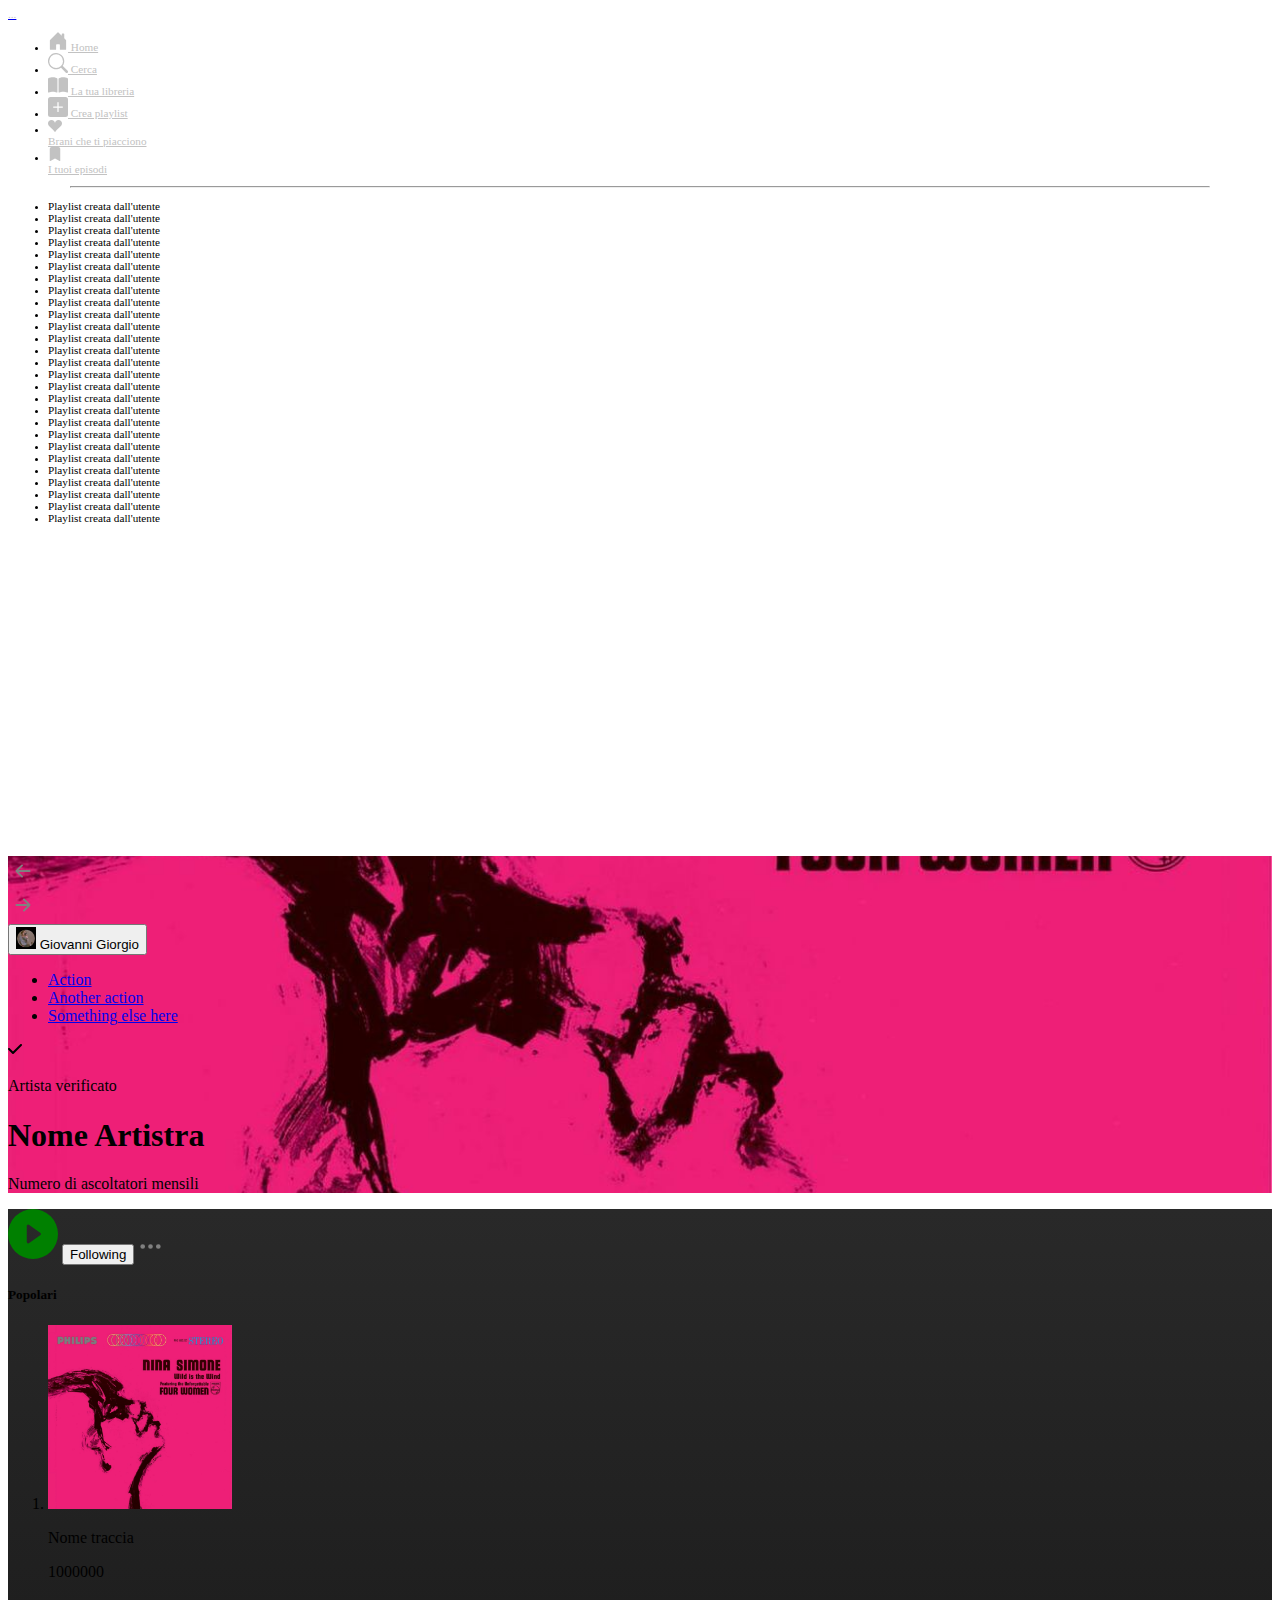
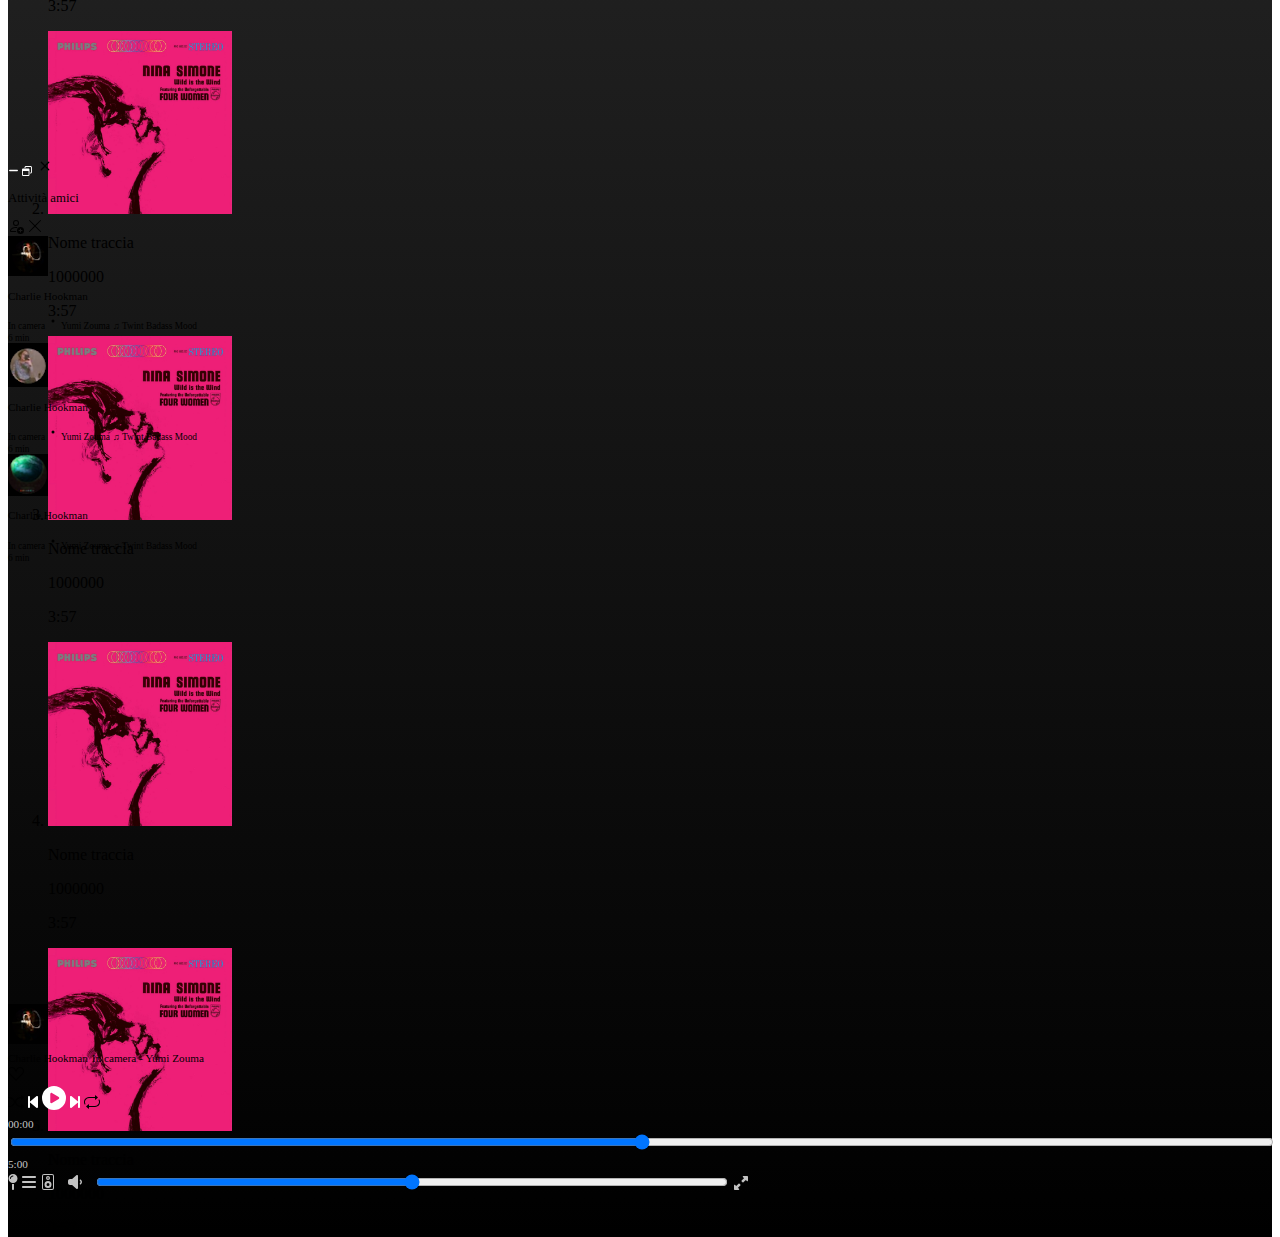
==== commit 916063d7: "albu artist search comlete e responsive no v mob" ====
--- a/artistpage.html
+++ b/artistpage.html
@@ -1,27 +1,27 @@
 <!DOCTYPE html>
 <html lang="en">
+
 <head>
     <meta charset="UTF-8">
     <meta name="viewport" content="width=device-width, initial-scale=1.0">
-    <title>artist page</title>
+    <title>Artist Page</title>
     <link href="https://cdn.jsdelivr.net/npm/bootstrap@5.3.2/dist/css/bootstrap.min.css" rel="stylesheet"
-    integrity="sha384-T3c6CoIi6uLrA9TneNEoa7RxnatzjcDSCmG1MXxSR1GAsXEV/Dwwykc2MPK8M2HN" crossorigin="anonymous">
-<link rel="stylesheet" href="assets/css/style.css">
+        integrity="sha384-T3c6CoIi6uLrA9TneNEoa7RxnatzjcDSCmG1MXxSR1GAsXEV/Dwwykc2MPK8M2HN" crossorigin="anonymous">
+    <link rel="stylesheet" href="assets/css/style.css">
 </head>
+
 <body>
-    
 
     <main class="container-fluid">
         <div class="row">
-
-
-            <div class="sidebar-dx d-flex flex-column flex-shrink-0 p-0 bg-black col-3">
+            <!--colonna di sx-->
+            <div class="sidebar-dx d-none d-md-flex flex-column flex-shrink-0 p-0 bg-black col-3">
                 <a href="/" class="d-flex align-items-center mb-3 mb-md-0 me-md-auto text-white text-decoration-none">
                     <span class="nav-link fs-4 ms-4">...</span>
                 </a>
                 <ul class="nav nav-pills flex-column ps-3 mb-0">
                     <li class="nav-item">
-                        <a href="#" class="nav-link text-white ps-2 d-flex align-items-center gap-3"
+                        <a href="homepage.html" class="nav-link text-white ps-2 d-flex align-items-center gap-3"
                             aria-current="page">
                             <svg xmlns="http://www.w3.org/2000/svg" width="20" height="20" fill="currentColor"
                                 class="bi bi-house-door-fill" viewBox="0 0 16 16">
@@ -89,39 +89,192 @@
                 <hr class="text-white wHr m-0 mt-3 align-self-center">
                 <div class="bg-black mt-3 h-75 overflow-auto scrollbar ps-1 m-0 mb-5">
                     <ul class="list-group ps-3">
-                        <li class="list-group-item text-secondary bg-black border-0 ps-0">Playlist creata dall'utente</li>
-                        <li class="list-group-item text-secondary bg-black border-0 ps-0">Playlist creata dall'utente</li>
-                        <li class="list-group-item text-secondary bg-black border-0 ps-0">Playlist creata dall'utente</li>
-                        <li class="list-group-item text-secondary bg-black border-0 ps-0">Playlist creata dall'utente</li>
-                        <li class="list-group-item text-secondary bg-black border-0 ps-0">Playlist creata dall'utente</li>
-                        <li class="list-group-item text-secondary bg-black border-0 ps-0">Playlist creata dall'utente</li>
-                        <li class="list-group-item text-secondary bg-black border-0 ps-0">Playlist creata dall'utente</li>
-                        <li class="list-group-item text-secondary bg-black border-0 ps-0">Playlist creata dall'utente</li>
-                        <li class="list-group-item text-secondary bg-black border-0 ps-0">Playlist creata dall'utente</li>
-                        <li class="list-group-item text-secondary bg-black border-0 ps-0">Playlist creata dall'utente</li>
-                        <li class="list-group-item text-secondary bg-black border-0 ps-0">Playlist creata dall'utente</li>
-                        <li class="list-group-item text-secondary bg-black border-0 ps-0">Playlist creata dall'utente</li>
-                        <li class="list-group-item text-secondary bg-black border-0 ps-0">Playlist creata dall'utente</li>
-                        <li class="list-group-item text-secondary bg-black border-0 ps-0">Playlist creata dall'utente</li>
-                        <li class="list-group-item text-secondary bg-black border-0 ps-0">Playlist creata dall'utente</li>
-                        <li class="list-group-item text-secondary bg-black border-0 ps-0">Playlist creata dall'utente</li>
-                        <li class="list-group-item text-secondary bg-black border-0 ps-0">Playlist creata dall'utente</li>
-                        <li class="list-group-item text-secondary bg-black border-0 ps-0">Playlist creata dall'utente</li>
-                        <li class="list-group-item text-secondary bg-black border-0 ps-0">Playlist creata dall'utente</li>
-                        <li class="list-group-item text-secondary bg-black border-0 ps-0">Playlist creata dall'utente</li>
-                        <li class="list-group-item text-secondary bg-black border-0 ps-0">Playlist creata dall'utente</li>
-                        <li class="list-group-item text-secondary bg-black border-0 ps-0">Playlist creata dall'utente</li>
-                        <li class="list-group-item text-secondary bg-black border-0 ps-0">Playlist creata dall'utente</li>
-                        <li class="list-group-item text-secondary bg-black border-0 ps-0">Playlist creata dall'utente</li>
-                        <li class="list-group-item text-secondary bg-black border-0 ps-0">Playlist creata dall'utente</li>
-                        <li class="list-group-item text-secondary bg-black border-0 ps-0">Playlist creata dall'utente</li>
-                        <li class="list-group-item text-secondary bg-black border-0 ps-0">Playlist creata dall'utente</li>
+                        <li class="list-group-item text-secondary bg-black border-0 ps-0">Playlist creata dall'utente
+                        </li>
+                        <li class="list-group-item text-secondary bg-black border-0 ps-0">Playlist creata dall'utente
+                        </li>
+                        <li class="list-group-item text-secondary bg-black border-0 ps-0">Playlist creata dall'utente
+                        </li>
+                        <li class="list-group-item text-secondary bg-black border-0 ps-0">Playlist creata dall'utente
+                        </li>
+                        <li class="list-group-item text-secondary bg-black border-0 ps-0">Playlist creata dall'utente
+                        </li>
+                        <li class="list-group-item text-secondary bg-black border-0 ps-0">Playlist creata dall'utente
+                        </li>
+                        <li class="list-group-item text-secondary bg-black border-0 ps-0">Playlist creata dall'utente
+                        </li>
+                        <li class="list-group-item text-secondary bg-black border-0 ps-0">Playlist creata dall'utente
+                        </li>
+                        <li class="list-group-item text-secondary bg-black border-0 ps-0">Playlist creata dall'utente
+                        </li>
+                        <li class="list-group-item text-secondary bg-black border-0 ps-0">Playlist creata dall'utente
+                        </li>
+                        <li class="list-group-item text-secondary bg-black border-0 ps-0">Playlist creata dall'utente
+                        </li>
+                        <li class="list-group-item text-secondary bg-black border-0 ps-0">Playlist creata dall'utente
+                        </li>
+                        <li class="list-group-item text-secondary bg-black border-0 ps-0">Playlist creata dall'utente
+                        </li>
+                        <li class="list-group-item text-secondary bg-black border-0 ps-0">Playlist creata dall'utente
+                        </li>
+                        <li class="list-group-item text-secondary bg-black border-0 ps-0">Playlist creata dall'utente
+                        </li>
+                        <li class="list-group-item text-secondary bg-black border-0 ps-0">Playlist creata dall'utente
+                        </li>
+                        <li class="list-group-item text-secondary bg-black border-0 ps-0">Playlist creata dall'utente
+                        </li>
+                        <li class="list-group-item text-secondary bg-black border-0 ps-0">Playlist creata dall'utente
+                        </li>
+                        <li class="list-group-item text-secondary bg-black border-0 ps-0">Playlist creata dall'utente
+                        </li>
+                        <li class="list-group-item text-secondary bg-black border-0 ps-0">Playlist creata dall'utente
+                        </li>
+                        <li class="list-group-item text-secondary bg-black border-0 ps-0">Playlist creata dall'utente
+                        </li>
+                        <li class="list-group-item text-secondary bg-black border-0 ps-0">Playlist creata dall'utente
+                        </li>
+                        <li class="list-group-item text-secondary bg-black border-0 ps-0">Playlist creata dall'utente
+                        </li>
+                        <li class="list-group-item text-secondary bg-black border-0 ps-0">Playlist creata dall'utente
+                        </li>
+                        <li class="list-group-item text-secondary bg-black border-0 ps-0">Playlist creata dall'utente
+                        </li>
+                        <li class="list-group-item text-secondary bg-black border-0 ps-0">Playlist creata dall'utente
+                        </li>
+                        <li class="list-group-item text-secondary bg-black border-0 ps-0">Playlist creata dall'utente
+                        </li>
                     </ul>
                 </div>
             </div>
-            <div class="col-7 bg-secondary">
-            </div>
-            <div class="sidebar-sx col-2 bg-black">
+
+            <!--blocco centrale-->
+            <div class="col-12 col-md-9 p-0 col-xl-7 bg-black scrollable-div overflow-scroll" style="height: 100vh">
+                <div class="mt-md-0" style="background-image:url('./assets/img/Nina-Simone-Wild-is-the-Wind-1966.jpg');background-size: cover;
+                background-repeat: no-repeat; background-position: center center;">
+                    <div class="d-flex">
+                        <div class="d-flex gap-2 mt-2 ms-3 justify-content-between align-items-center w-100">
+                            <!--blocco freccie-->
+                            <div class="d-none d-md-flex gap-2">
+                                <div class="bg-black d-flex align-items-center rounded-5">
+                                    <svg xmlns="http://www.w3.org/2000/svg" width="30" height="30" fill="gray"
+                                        class="bi bi-arrow-left-short" viewBox="0 0 16 16">
+                                        <path fill-rule="evenodd"
+                                            d="M12 8a.5.5 0 0 1-.5.5H5.707l2.147 2.146a.5.5 0 0 1-.708.708l-3-3a.5.5 0 0 1 0-.708l3-3a.5.5 0 1 1 .708.708L5.707 7.5H11.5a.5.5 0 0 1 .5.5" />
+                                    </svg>
+                                </div>
+                                <div class="bg-black d-flex align-items-center rounded-5">
+                                    <svg xmlns="http://www.w3.org/2000/svg" width="30" height="30" fill="gray"
+                                        class="bi bi-arrow-right-short" viewBox="0 0 16 16">
+                                        <path fill-rule="evenodd"
+                                            d="M4 8a.5.5 0 0 1 .5-.5h5.793L8.146 5.354a.5.5 0 1 1 .708-.708l3 3a.5.5 0 0 1 0 .708l-3 3a.5.5 0 0 1-.708-.708L10.293 8.5H4.5A.5.5 0 0 1 4 8" />
+                                    </svg>
+                                </div>
+                            </div>
+                            <!--user scroll-bar-->
+                            <div class="d-none d-md-flex">
+                                <div class="dropdown me-3">
+                                    <button class="btn btn-secondary dropdown-toggle rounded-5 bg-dark opacity-75 mt-2"
+                                        type="button" data-bs-toggle="dropdown" aria-expanded="false">
+                                        <img src="assets/img/Screenshot 2023-12-13 alle 16.43.05.png"
+                                            alt="immagine avatar" class="rounded-5" id="centralAvatar">
+                                        Giovanni Giorgio
+                                    </button>
+                                    <ul class="dropdown-menu bg-dark opacity-75">
+                                        <li><a class="dropdown-item text-light" href="#">Action</a></li>
+                                        <li><a class="dropdown-item text-light" href="#">Another action</a></li>
+                                        <li><a class="dropdown-item text-light" href="#">Something else here</a></li>
+                                    </ul>
+                                </div>
+                            </div>
+                        </div>
+                    </div>
+                    <div class="text-light mt-5 pt-5 pb-2 ms-3">
+                        <div class="d-flex gap-2">
+                            <svg xmlns="http://www.w3.org/2000/svg" height="16" width="14" viewBox="0 0 448 512"
+                                class="text-primary">
+                                <path
+                                    d="M438.6 105.4c12.5 12.5 12.5 32.8 0 45.3l-256 256c-12.5 12.5-32.8 12.5-45.3 0l-128-128c-12.5-12.5-12.5-32.8 0-45.3s32.8-12.5 45.3 0L160 338.7 393.4 105.4c12.5-12.5 32.8-12.5 45.3 0z"
+                                    fill="currentColor" />
+                            </svg>
+                            <p>Artista verificato</p>
+                        </div>
+                        <div>
+                            <h1 class="display-3">Nome Artistra</h1>
+                        </div>
+                        <div>
+                            <p>Numero di ascoltatori mensili</p>
+                        </div>
+                    </div>
+                </div>
+                <div style="background: linear-gradient(to top, #000000, #292929);">
+                    <div class="pt-3 ms-3 d-fex align-items-center justify-content-between">
+                        <svg xmlns="http://www.w3.org/2000/svg" width="50" height="50" fill="green"
+                            class="bi bi-play-circle-fill" viewBox="0 0 16 16">
+                            <path
+                                d="M16 8A8 8 0 1 1 0 8a8 8 0 0 1 16 0M6.79 5.093A.5.5 0 0 0 6 5.5v5a.5.5 0 0 0 .79.407l3.5-2.5a.5.5 0 0 0 0-.814l-3.5-2.5" />
+                        </svg>
+                        <button class="border bg-black text-light rounded-3 mx-3">
+                            Following
+                        </button>
+                        <svg xmlns="http://www.w3.org/2000/svg" width="25" height="25" fill="gray"
+                            class="bi bi-three-dots" viewBox="0 0 16 16">
+                            <path
+                                d="M3 9.5a1.5 1.5 0 1 1 0-3 1.5 1.5 0 0 1 0 3m5 0a1.5 1.5 0 1 1 0-3 1.5 1.5 0 0 1 0 3m5 0a1.5 1.5 0 1 1 0-3 1.5 1.5 0 0 1 0 3" />
+                        </svg>
+                    </div>
+                    <div class="container text-light mt-3 ms-2 mb-5">
+                        <div class="row">
+                            <div class="col-10">
+                                <h5>Popolari</h5>
+                                <ol>
+                                    <li class="pt-2">
+                                        <img class="img-fluid ps-2"
+                                            src="./assets/img/Nina-Simone-Wild-is-the-Wind-1966.jpg"
+                                            alt="immagine traccia" style="width: 15%; height: 15%;">
+                                        <p class="ps-2 d-inline">Nome traccia</p>
+                                        <p class="ps-5 d-inline text-secondary">1000000</p>
+                                        <p class="ps-5 d-inline text-secondary">3:57</p>
+                                    </li>
+                                    <li class="pt-2">
+                                        <img class="img-fluid ps-2"
+                                            src="./assets/img/Nina-Simone-Wild-is-the-Wind-1966.jpg"
+                                            alt="immagine traccia" style="width: 15%; height: 15%;">
+                                        <p class="ps-2 d-inline">Nome traccia</p>
+                                        <p class="ps-5 d-inline text-secondary">1000000</p>
+                                        <p class="ps-5 d-inline text-secondary">3:57</p>
+                                    </li>
+                                    <li class="pt-2">
+                                        <img class="img-fluid ps-2"
+                                            src="./assets/img/Nina-Simone-Wild-is-the-Wind-1966.jpg"
+                                            alt="immagine traccia" style="width: 15%; height: 15%;">
+                                        <p class="ps-2 d-inline">Nome traccia</p>
+                                        <p class="ps-5 d-inline text-secondary">1000000</p>
+                                        <p class="ps-5 d-inline text-secondary">3:57</p>
+                                    </li>
+                                    <li class="pt-2">
+                                        <img class="img-fluid ps-2"
+                                            src="./assets/img/Nina-Simone-Wild-is-the-Wind-1966.jpg"
+                                            alt="immagine traccia" style="width: 15%; height: 15%;">
+                                        <p class="ps-2 d-inline">Nome traccia</p>
+                                        <p class="ps-5 d-inline text-secondary">1000000</p>
+                                        <p class="ps-5 d-inline text-secondary">3:57</p>
+                                    </li>
+                                    <li class="pt-2">
+                                        <img class="img-fluid ps-2"
+                                            src="./assets/img/Nina-Simone-Wild-is-the-Wind-1966.jpg"
+                                            alt="immagine traccia" style="width: 15%; height: 15%;">
+                                        <p class="ps-2 d-inline">Nome traccia</p>
+                                        <p class="ps-5 d-inline text-secondary">1000000</p>
+                                        <p class="ps-5 d-inline text-secondary">3:57</p>
+                                    </li>
+                                </ol>
+                            </div>
+                        </div>
+                    </div>
+                </div>
+            </div>
+            <!--colonna di dx-->
+            <div class="sidebar-sx col-2 bg-black d-none d-xl-block">
                 <div class="d-flex align-items-center justify-content-end gap-4 mt-1">
                     <svg xmlns="http://www.w3.org/2000/svg" height="11" width="11" viewBox="0 0 448 512" fill="white"
                         class="me-2">
@@ -219,58 +372,105 @@
         </div>
     </main>
 
-
+    <!--footer-->
     <footer class="fixed-bottom w-100 bg-light h-auto m-0 bg-dark container-fluid">
         <div class="row">
-            <div class="col-3 d-flex align-items-center">
-                <div class="col-2 me-2 p-0">
+            <div class="col-3 d-flex align-items-center gap-2">
+                <!--immagine album-->
+                <div class="col-2 me-2 p-0 d-none d-sm-block"><!--cabio-->
                     <img src="assets/img/Screenshot 2023-12-13 alle 16.42.52.png" alt="avatar" class="customAvatar m-3">
                 </div>
+                <!--autore e titolo canzone-->
                 <div class="col-6 ms-1">
                     <small class="fw-bold text-light text-nowrap p-0 ms-3 mb-0 footerFont">Charlie Hookman</small>
-                    <small class="text-secondary m-0 text-nowrap p-0 mb-3 ms-3 mt-0 footerFont">In camera - Yumi Zouma</small>
-                </div>
-                <div class="col-1 text-secondary text-nowrap">
-                   <small><svg xmlns="http://www.w3.org/2000/svg" width="16" height="16" fill="currentColor" class="bi bi-suit-heart ms-4" viewBox="0 0 16 16">
-                    <path d="m8 6.236-.894-1.789c-.222-.443-.607-1.08-1.152-1.595C5.418 2.345 4.776 2 4 2 2.324 2 1 3.326 1 4.92c0 1.211.554 2.066 1.868 3.37.337.334.721.695 1.146 1.093C5.122 10.423 6.5 11.717 8 13.447c1.5-1.73 2.878-3.024 3.986-4.064.425-.398.81-.76 1.146-1.093C14.446 6.986 15 6.131 15 4.92 15 3.326 13.676 2 12 2c-.777 0-1.418.345-1.954.852-.545.515-.93 1.152-1.152 1.595zm.392 8.292a.513.513 0 0 1-.784 0c-1.601-1.902-3.05-3.262-4.243-4.381C1.3 8.208 0 6.989 0 4.92 0 2.755 1.79 1 4 1c1.6 0 2.719 1.05 3.404 2.008.26.365.458.716.596.992a7.55 7.55 0 0 1 .596-.992C9.281 2.049 10.4 1 12 1c2.21 0 4 1.755 4 3.92 0 2.069-1.3 3.288-3.365 5.227-1.193 1.12-2.642 2.48-4.243 4.38z"/>
-                  </svg></small>
-                </div>
-            </div>
+                    <small class="text-secondary m-0 text-nowrap p-0 mb-3 ms-3 mt-0 footerFont">In camera - Yumi
+                        Zouma</small>
+                </div>
+                <!--cuore-->
+                <div class="col-1 text-secondary text-nowrap d-none d-md-block"><!--cabio-->
+                    <small><svg xmlns="http://www.w3.org/2000/svg" width="16" height="16" fill="currentColor"
+                            class="bi bi-suit-heart ms-4" viewBox="0 0 16 16">
+                            <path
+                                d="m8 6.236-.894-1.789c-.222-.443-.607-1.08-1.152-1.595C5.418 2.345 4.776 2 4 2 2.324 2 1 3.326 1 4.92c0 1.211.554 2.066 1.868 3.37.337.334.721.695 1.146 1.093C5.122 10.423 6.5 11.717 8 13.447c1.5-1.73 2.878-3.024 3.986-4.064.425-.398.81-.76 1.146-1.093C14.446 6.986 15 6.131 15 4.92 15 3.326 13.676 2 12 2c-.777 0-1.418.345-1.954.852-.545.515-.93 1.152-1.152 1.595zm.392 8.292a.513.513 0 0 1-.784 0c-1.601-1.902-3.05-3.262-4.243-4.381C1.3 8.208 0 6.989 0 4.92 0 2.755 1.79 1 4 1c1.6 0 2.719 1.05 3.404 2.008.26.365.458.716.596.992a7.55 7.55 0 0 1 .596-.992C9.281 2.049 10.4 1 12 1c2.21 0 4 1.755 4 3.92 0 2.069-1.3 3.288-3.365 5.227-1.193 1.12-2.642 2.48-4.243 4.38z" />
+                        </svg></small>
+                </div>
+            </div>
+            <!--audio con comandi-->
             <div class="col-7">
                 <div class="d-flex justify-content-center gap-1 align-items-center mt-3 flex-column ">
-                   <div class="d-flex justify-content-center gap-4 align-items-center py-0 my-0"> <svg xmlns="http://www.w3.org/2000/svg" width="16" height="16" fill="currentColor" class="bi bi-shuffle text-white" viewBox="0 0 16 16">
-                        <path fill-rule="evenodd" d="M0 3.5A.5.5 0 0 1 .5 3H1c2.202 0 3.827 1.24 4.874 2.418.49.552.865 1.102 1.126 1.532.26-.43.636-.98 1.126-1.532C9.173 4.24 10.798 3 13 3v1c-1.798 0-3.173 1.01-4.126 2.082A9.624 9.624 0 0 0 7.556 8a9.624 9.624 0 0 0 1.317 1.918C9.828 10.99 11.204 12 13 12v1c-2.202 0-3.827-1.24-4.874-2.418A10.595 10.595 0 0 1 7 9.05c-.26.43-.636.98-1.126 1.532C4.827 11.76 3.202 13 1 13H.5a.5.5 0 0 1 0-1H1c1.798 0 3.173-1.01 4.126-2.082A9.624 9.624 0 0 0 6.444 8a9.624 9.624 0 0 0-1.317-1.918C4.172 5.01 2.796 4 1 4H.5a.5.5 0 0 1-.5-.5"/>
-                        <path d="M13 5.466V1.534a.25.25 0 0 1 .41-.192l2.36 1.966c.12.1.12.284 0 .384l-2.36 1.966a.25.25 0 0 1-.41-.192zm0 9v-3.932a.25.25 0 0 1 .41-.192l2.36 1.966c.12.1.12.284 0 .384l-2.36 1.966a.25.25 0 0 1-.41-.192z"/>
-                      </svg>
-                      <svg xmlns="http://www.w3.org/2000/svg" height="16" width="10" viewBox="0 0 320 512" fill="white"><path d="M267.5 440.6c9.5 7.9 22.8 9.7 34.1 4.4s18.4-16.6 18.4-29V96c0-12.4-7.2-23.7-18.4-29s-24.5-3.6-34.1 4.4l-192 160L64 241V96c0-17.7-14.3-32-32-32S0 78.3 0 96V416c0 17.7 14.3 32 32 32s32-14.3 32-32V271l11.5 9.6 192 160z"/></svg>
-                      <svg xmlns="http://www.w3.org/2000/svg" height="24" width="24" viewBox="0 0 512 512" fill="white"><path d="M0 256a256 256 0 1 1 512 0A256 256 0 1 1 0 256zM188.3 147.1c-7.6 4.2-12.3 12.3-12.3 20.9V344c0 8.7 4.7 16.7 12.3 20.9s16.8 4.1 24.3-.5l144-88c7.1-4.4 11.5-12.1 11.5-20.5s-4.4-16.1-11.5-20.5l-144-88c-7.4-4.5-16.7-4.7-24.3-.5z"/></svg>
-                      <svg xmlns="http://www.w3.org/2000/svg" height="16" width="10" viewBox="0 0 320 512" fill="white"><path d="M52.5 440.6c-9.5 7.9-22.8 9.7-34.1 4.4S0 428.4 0 416V96C0 83.6 7.2 72.3 18.4 67s24.5-3.6 34.1 4.4l192 160L256 241V96c0-17.7 14.3-32 32-32s32 14.3 32 32V416c0 17.7-14.3 32-32 32s-32-14.3-32-32V271l-11.5 9.6-192 160z"/></svg>
-                      <svg xmlns="http://www.w3.org/2000/svg" width="16" height="16" fill="currentColor" class="bi bi-repeat text-white" viewBox="0 0 16 16">
-                        <path d="M11 5.466V4H5a4 4 0 0 0-3.584 5.777.5.5 0 1 1-.896.446A5 5 0 0 1 5 3h6V1.534a.25.25 0 0 1 .41-.192l2.36 1.966c.12.1.12.284 0 .384l-2.36 1.966a.25.25 0 0 1-.41-.192Zm3.81.086a.5.5 0 0 1 .67.225A5 5 0 0 1 11 13H5v1.466a.25.25 0 0 1-.41.192l-2.36-1.966a.25.25 0 0 1 0-.384l2.36-1.966a.25.25 0 0 1 .41.192V12h6a4 4 0 0 0 3.585-5.777.5.5 0 0 1 .225-.67Z"/>
-                      </svg>
+                    <div class="d-flex justify-content-center gap-4 align-items-center py-0 my-0"> <svg
+                            xmlns="http://www.w3.org/2000/svg" width="16" height="16" fill="currentColor"
+                            class="bi bi-shuffle text-white" viewBox="0 0 16 16">
+                            <path fill-rule="evenodd"
+                                d="M0 3.5A.5.5 0 0 1 .5 3H1c2.202 0 3.827 1.24 4.874 2.418.49.552.865 1.102 1.126 1.532.26-.43.636-.98 1.126-1.532C9.173 4.24 10.798 3 13 3v1c-1.798 0-3.173 1.01-4.126 2.082A9.624 9.624 0 0 0 7.556 8a9.624 9.624 0 0 0 1.317 1.918C9.828 10.99 11.204 12 13 12v1c-2.202 0-3.827-1.24-4.874-2.418A10.595 10.595 0 0 1 7 9.05c-.26.43-.636.98-1.126 1.532C4.827 11.76 3.202 13 1 13H.5a.5.5 0 0 1 0-1H1c1.798 0 3.173-1.01 4.126-2.082A9.624 9.624 0 0 0 6.444 8a9.624 9.624 0 0 0-1.317-1.918C4.172 5.01 2.796 4 1 4H.5a.5.5 0 0 1-.5-.5" />
+                            <path
+                                d="M13 5.466V1.534a.25.25 0 0 1 .41-.192l2.36 1.966c.12.1.12.284 0 .384l-2.36 1.966a.25.25 0 0 1-.41-.192zm0 9v-3.932a.25.25 0 0 1 .41-.192l2.36 1.966c.12.1.12.284 0 .384l-2.36 1.966a.25.25 0 0 1-.41-.192z" />
+                        </svg>
+                        <svg xmlns="http://www.w3.org/2000/svg" height="16" width="10" viewBox="0 0 320 512"
+                            fill="white">
+                            <path
+                                d="M267.5 440.6c9.5 7.9 22.8 9.7 34.1 4.4s18.4-16.6 18.4-29V96c0-12.4-7.2-23.7-18.4-29s-24.5-3.6-34.1 4.4l-192 160L64 241V96c0-17.7-14.3-32-32-32S0 78.3 0 96V416c0 17.7 14.3 32 32 32s32-14.3 32-32V271l11.5 9.6 192 160z" />
+                        </svg>
+                        <svg xmlns="http://www.w3.org/2000/svg" height="24" width="24" viewBox="0 0 512 512"
+                            fill="white">
+                            <path
+                                d="M0 256a256 256 0 1 1 512 0A256 256 0 1 1 0 256zM188.3 147.1c-7.6 4.2-12.3 12.3-12.3 20.9V344c0 8.7 4.7 16.7 12.3 20.9s16.8 4.1 24.3-.5l144-88c7.1-4.4 11.5-12.1 11.5-20.5s-4.4-16.1-11.5-20.5l-144-88c-7.4-4.5-16.7-4.7-24.3-.5z" />
+                        </svg>
+                        <svg xmlns="http://www.w3.org/2000/svg" height="16" width="10" viewBox="0 0 320 512"
+                            fill="white">
+                            <path
+                                d="M52.5 440.6c-9.5 7.9-22.8 9.7-34.1 4.4S0 428.4 0 416V96C0 83.6 7.2 72.3 18.4 67s24.5-3.6 34.1 4.4l192 160L256 241V96c0-17.7 14.3-32 32-32s32 14.3 32 32V416c0 17.7-14.3 32-32 32s-32-14.3-32-32V271l-11.5 9.6-192 160z" />
+                        </svg>
+                        <svg xmlns="http://www.w3.org/2000/svg" width="16" height="16" fill="currentColor"
+                            class="bi bi-repeat text-white" viewBox="0 0 16 16">
+                            <path
+                                d="M11 5.466V4H5a4 4 0 0 0-3.584 5.777.5.5 0 1 1-.896.446A5 5 0 0 1 5 3h6V1.534a.25.25 0 0 1 .41-.192l2.36 1.966c.12.1.12.284 0 .384l-2.36 1.966a.25.25 0 0 1-.41-.192Zm3.81.086a.5.5 0 0 1 .67.225A5 5 0 0 1 11 13H5v1.466a.25.25 0 0 1-.41.192l-2.36-1.966a.25.25 0 0 1 0-.384l2.36-1.966a.25.25 0 0 1 .41.192V12h6a4 4 0 0 0 3.585-5.777.5.5 0 0 1 .225-.67Z" />
+                        </svg>
                     </div>
                     <div class="col-8 my-0 d-flex gap-2">
-                      <small class="ftText footerFont">00:00</small><input type="range" class="customPlay"/><small class="footerFont ftText">5:00</small></div>
-                </div>
-            </div>
-            <div class="col-2 d-flex align-items-center justify-content-evenly gap-2">
-                <svg xmlns="http://www.w3.org/2000/svg" height="16" width="10" viewBox="0 0 320 512" fill="currentColor" class="ftText"><path d="M16 144a144 144 0 1 1 288 0A144 144 0 1 1 16 144zM160 80c8.8 0 16-7.2 16-16s-7.2-16-16-16c-53 0-96 43-96 96c0 8.8 7.2 16 16 16s16-7.2 16-16c0-35.3 28.7-64 64-64zM128 480V317.1c10.4 1.9 21.1 2.9 32 2.9s21.6-1 32-2.9V480c0 17.7-14.3 32-32 32s-32-14.3-32-32z"/></svg>
-                <svg xmlns="http://www.w3.org/2000/svg" height="16" width="14" viewBox="0 0 448 512" fill="currentColor" class="ftText"><path d="M0 96C0 78.3 14.3 64 32 64H416c17.7 0 32 14.3 32 32s-14.3 32-32 32H32C14.3 128 0 113.7 0 96zM0 256c0-17.7 14.3-32 32-32H416c17.7 0 32 14.3 32 32s-14.3 32-32 32H32c-17.7 0-32-14.3-32-32zM448 416c0 17.7-14.3 32-32 32H32c-17.7 0-32-14.3-32-32s14.3-32 32-32H416c17.7 0 32 14.3 32 32z"/></svg>
-                <svg xmlns="http://www.w3.org/2000/svg" width="16" height="16" fill="currentColor" class="bi bi-speaker ftText" viewBox="0 0 16 16">
-                    <path d="M12 1a1 1 0 0 1 1 1v12a1 1 0 0 1-1 1H4a1 1 0 0 1-1-1V2a1 1 0 0 1 1-1zM4 0a2 2 0 0 0-2 2v12a2 2 0 0 0 2 2h8a2 2 0 0 0 2-2V2a2 2 0 0 0-2-2z"/>
-                    <path d="M8 4.75a.75.75 0 1 1 0-1.5.75.75 0 0 1 0 1.5M8 6a2 2 0 1 0 0-4 2 2 0 0 0 0 4m0 3a1.5 1.5 0 1 0 0 3 1.5 1.5 0 0 0 0-3m-3.5 1.5a3.5 3.5 0 1 1 7 0 3.5 3.5 0 0 1-7 0"/>
-                  </svg>
-                  <svg xmlns="http://www.w3.org/2000/svg" height="16" width="14" viewBox="0 0 448 512" fill="currentColor" class="ftText"><path d="M301.1 34.8C312.6 40 320 51.4 320 64V448c0 12.6-7.4 24-18.9 29.2s-25 3.1-34.4-5.3L131.8 352H64c-35.3 0-64-28.7-64-64V224c0-35.3 28.7-64 64-64h67.8L266.7 40.1c9.4-8.4 22.9-10.4 34.4-5.3zM412.6 181.5C434.1 199.1 448 225.9 448 256s-13.9 56.9-35.4 74.5c-10.3 8.4-25.4 6.8-33.8-3.5s-6.8-25.4 3.5-33.8C393.1 284.4 400 271 400 256s-6.9-28.4-17.7-37.3c-10.3-8.4-11.8-23.5-3.5-33.8s23.5-11.8 33.8-3.5z"/></svg>
-                  <input type="range" class="customRange"/>
-                  <svg xmlns="http://www.w3.org/2000/svg" height="14" width="14" viewBox="0 0 512 512" fill="currentColor" class="ftText"><path d="M344 0H488c13.3 0 24 10.7 24 24V168c0 9.7-5.8 18.5-14.8 22.2s-19.3 1.7-26.2-5.2l-39-39-87 87c-9.4 9.4-24.6 9.4-33.9 0l-32-32c-9.4-9.4-9.4-24.6 0-33.9l87-87L327 41c-6.9-6.9-8.9-17.2-5.2-26.2S334.3 0 344 0zM168 512H24c-13.3 0-24-10.7-24-24V344c0-9.7 5.8-18.5 14.8-22.2s19.3-1.7 26.2 5.2l39 39 87-87c9.4-9.4 24.6-9.4 33.9 0l32 32c9.4 9.4 9.4 24.6 0 33.9l-87 87 39 39c6.9 6.9 8.9 17.2 5.2 26.2s-12.5 14.8-22.2 14.8z"/></svg>
+                        <small class="ftText footerFont">00:00</small><input type="range" class="customPlay" /><small
+                            class="footerFont ftText">5:00</small>
+                    </div>
+                </div>
+            </div>
+            <!--icone in basso a dx-->
+            <div class="col-2 d-flex align-items-center justify-content-evenly">
+                <svg xmlns="http://www.w3.org/2000/svg" height="16" width="10" viewBox="0 0 320 512" fill="currentColor"
+                    class="ftText d-none d-md-block">
+                    <path
+                        d="M16 144a144 144 0 1 1 288 0A144 144 0 1 1 16 144zM160 80c8.8 0 16-7.2 16-16s-7.2-16-16-16c-53 0-96 43-96 96c0 8.8 7.2 16 16 16s16-7.2 16-16c0-35.3 28.7-64 64-64zM128 480V317.1c10.4 1.9 21.1 2.9 32 2.9s21.6-1 32-2.9V480c0 17.7-14.3 32-32 32s-32-14.3-32-32z" />
+                </svg>
+                <svg xmlns="http://www.w3.org/2000/svg" height="16" width="14" viewBox="0 0 448 512" fill="currentColor"
+                    class="ftText d-none d-md-block">
+                    <path
+                        d="M0 96C0 78.3 14.3 64 32 64H416c17.7 0 32 14.3 32 32s-14.3 32-32 32H32C14.3 128 0 113.7 0 96zM0 256c0-17.7 14.3-32 32-32H416c17.7 0 32 14.3 32 32s-14.3 32-32 32H32c-17.7 0-32-14.3-32-32zM448 416c0 17.7-14.3 32-32 32H32c-17.7 0-32-14.3-32-32s14.3-32 32-32H416c17.7 0 32 14.3 32 32z" />
+                </svg>
+                <svg xmlns="http://www.w3.org/2000/svg" width="16" height="16" fill="currentColor"
+                    class="bi bi-speaker ftText d-none d-md-block" viewBox="0 0 16 16">
+                    <path
+                        d="M12 1a1 1 0 0 1 1 1v12a1 1 0 0 1-1 1H4a1 1 0 0 1-1-1V2a1 1 0 0 1 1-1zM4 0a2 2 0 0 0-2 2v12a2 2 0 0 0 2 2h8a2 2 0 0 0 2-2V2a2 2 0 0 0-2-2z" />
+                    <path
+                        d="M8 4.75a.75.75 0 1 1 0-1.5.75.75 0 0 1 0 1.5M8 6a2 2 0 1 0 0-4 2 2 0 0 0 0 4m0 3a1.5 1.5 0 1 0 0 3 1.5 1.5 0 0 0 0-3m-3.5 1.5a3.5 3.5 0 1 1 7 0 3.5 3.5 0 0 1-7 0" />
+                </svg>
+                <svg xmlns="http://www.w3.org/2000/svg" height="16" width="30" viewBox="0 0 448 512" fill="currentColor"
+                    class="ftText">
+                    <path
+                        d="M301.1 34.8C312.6 40 320 51.4 320 64V448c0 12.6-7.4 24-18.9 29.2s-25 3.1-34.4-5.3L131.8 352H64c-35.3 0-64-28.7-64-64V224c0-35.3 28.7-64 64-64h67.8L266.7 40.1c9.4-8.4 22.9-10.4 34.4-5.3zM412.6 181.5C434.1 199.1 448 225.9 448 256s-13.9 56.9-35.4 74.5c-10.3 8.4-25.4 6.8-33.8-3.5s-6.8-25.4 3.5-33.8C393.1 284.4 400 271 400 256s-6.9-28.4-17.7-37.3c-10.3-8.4-11.8-23.5-3.5-33.8s23.5-11.8 33.8-3.5z" />
+                </svg>
+                <input type="range" class="customRange" />
+                <svg xmlns="http://www.w3.org/2000/svg" height="14" width="14" viewBox="0 0 512 512" fill="currentColor"
+                    class="ftText d-none d-md-block">
+                    <path
+                        d="M344 0H488c13.3 0 24 10.7 24 24V168c0 9.7-5.8 18.5-14.8 22.2s-19.3 1.7-26.2-5.2l-39-39-87 87c-9.4 9.4-24.6 9.4-33.9 0l-32-32c-9.4-9.4-9.4-24.6 0-33.9l87-87L327 41c-6.9-6.9-8.9-17.2-5.2-26.2S334.3 0 344 0zM168 512H24c-13.3 0-24-10.7-24-24V344c0-9.7 5.8-18.5 14.8-22.2s19.3-1.7 26.2 5.2l39 39 87-87c9.4-9.4 24.6-9.4 33.9 0l32 32c9.4 9.4 9.4 24.6 0 33.9l-87 87 39 39c6.9 6.9 8.9 17.2 5.2 26.2s-12.5 14.8-22.2 14.8z" />
+                </svg>
             </div>
         </div>
     </footer>
 
-
     <script src="https://cdn.jsdelivr.net/npm/bootstrap@5.3.2/dist/js/bootstrap.bundle.min.js"
-    integrity="sha384-C6RzsynM9kWDrMNeT87bh95OGNyZPhcTNXj1NW7RuBCsyN/o0jlpcV8Qyq46cDfL"
-    crossorigin="anonymous"></script>
-<script src="assets/js/artistpage.js"></script>
+        integrity="sha384-C6RzsynM9kWDrMNeT87bh95OGNyZPhcTNXj1NW7RuBCsyN/o0jlpcV8Qyq46cDfL"
+        crossorigin="anonymous"></script>
+    <script src="assets/js/artistpage.js"></script>
 </body>
+
 </html>--- a/assets/css/style.css
+++ b/assets/css/style.css
@@ -55,6 +55,18 @@
   width: 100%;
 }
 
+#centralAvatar {
+  width: 20px;
+}
+
+#bgCentral {
+  background: linear-gradient(#969696, #1F1F1F);
+}
+
+#modOpacity {
+  background-color: rgba(0, 0, 0, 0.25);
+}
+
 .centralPart {
   background-color: #212121;
   color: #ebebeb;
@@ -71,4 +83,9 @@
   width: 8rem;
   font-size: 0.6rem;
   background-color: #222222;
+}
+
+.imgSizing {
+  width: 50px;
+  height: 50px;
 }/*# sourceMappingURL=style.css.map */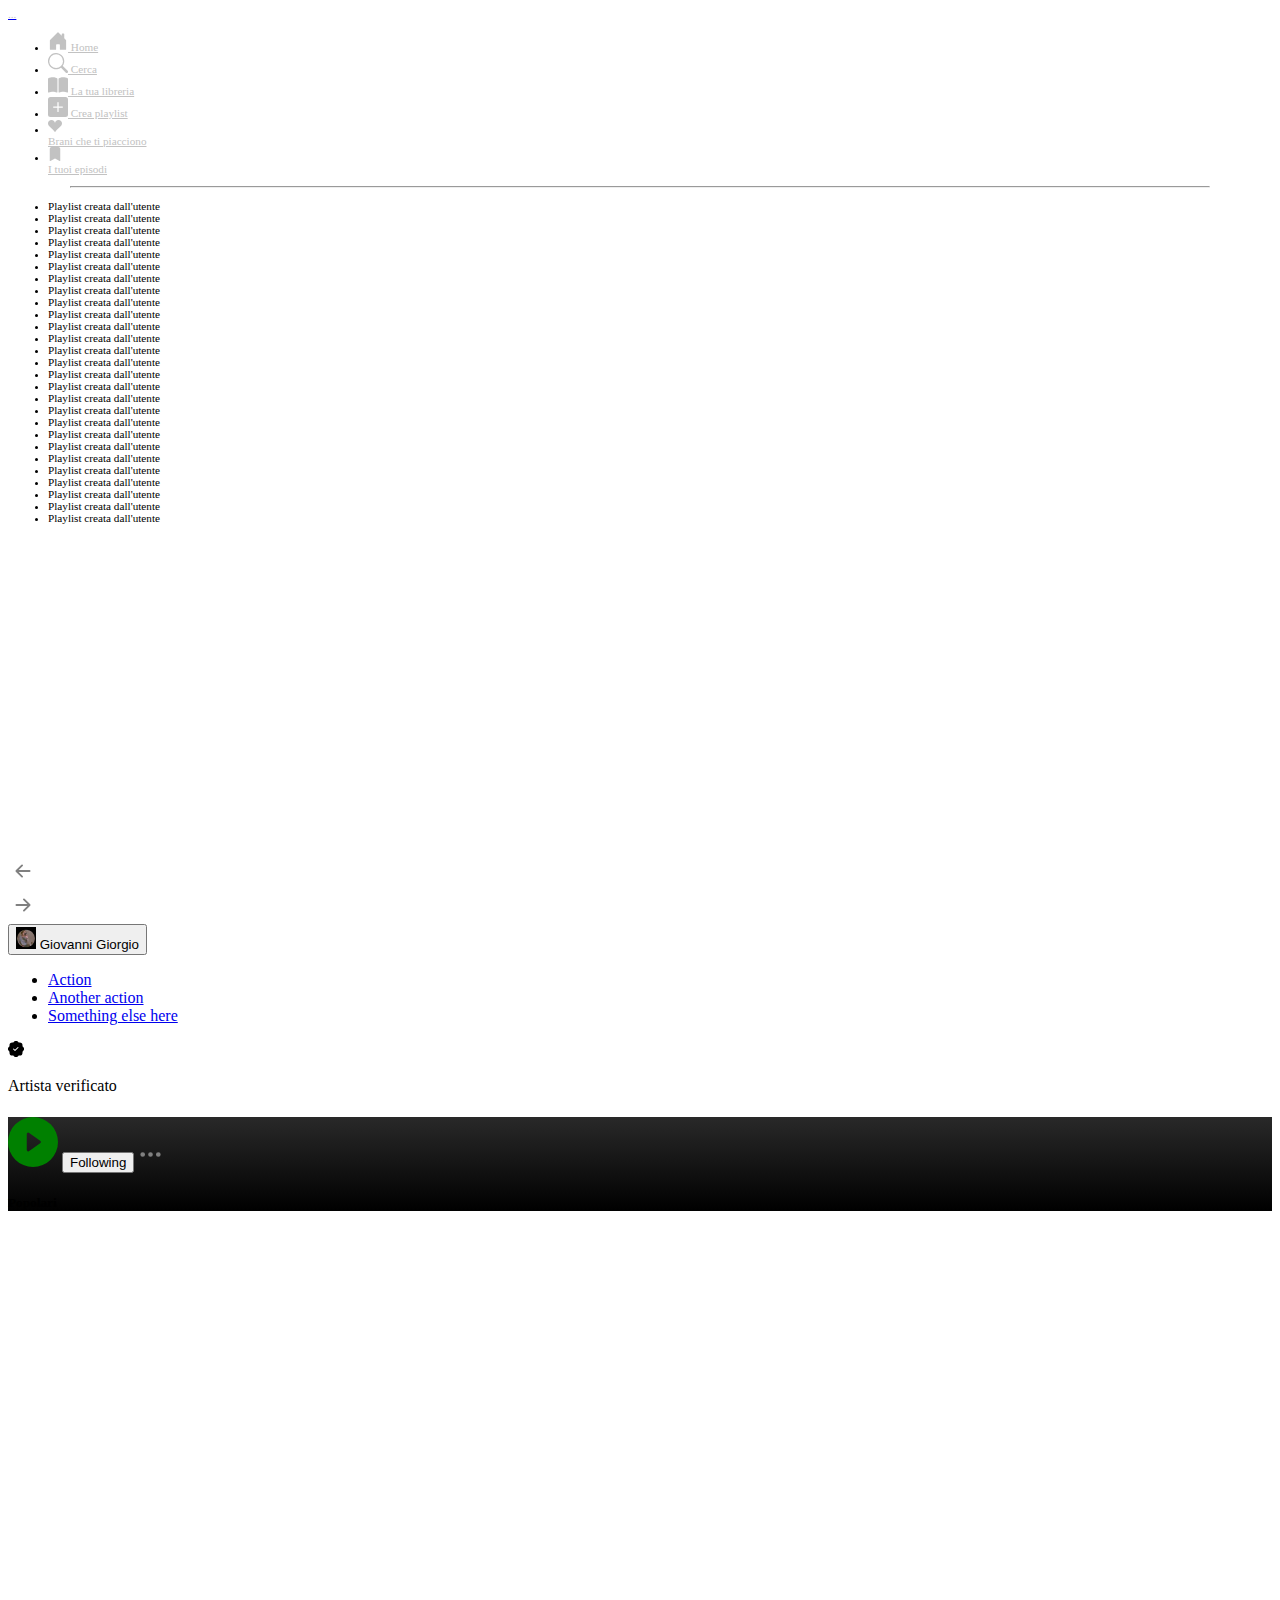
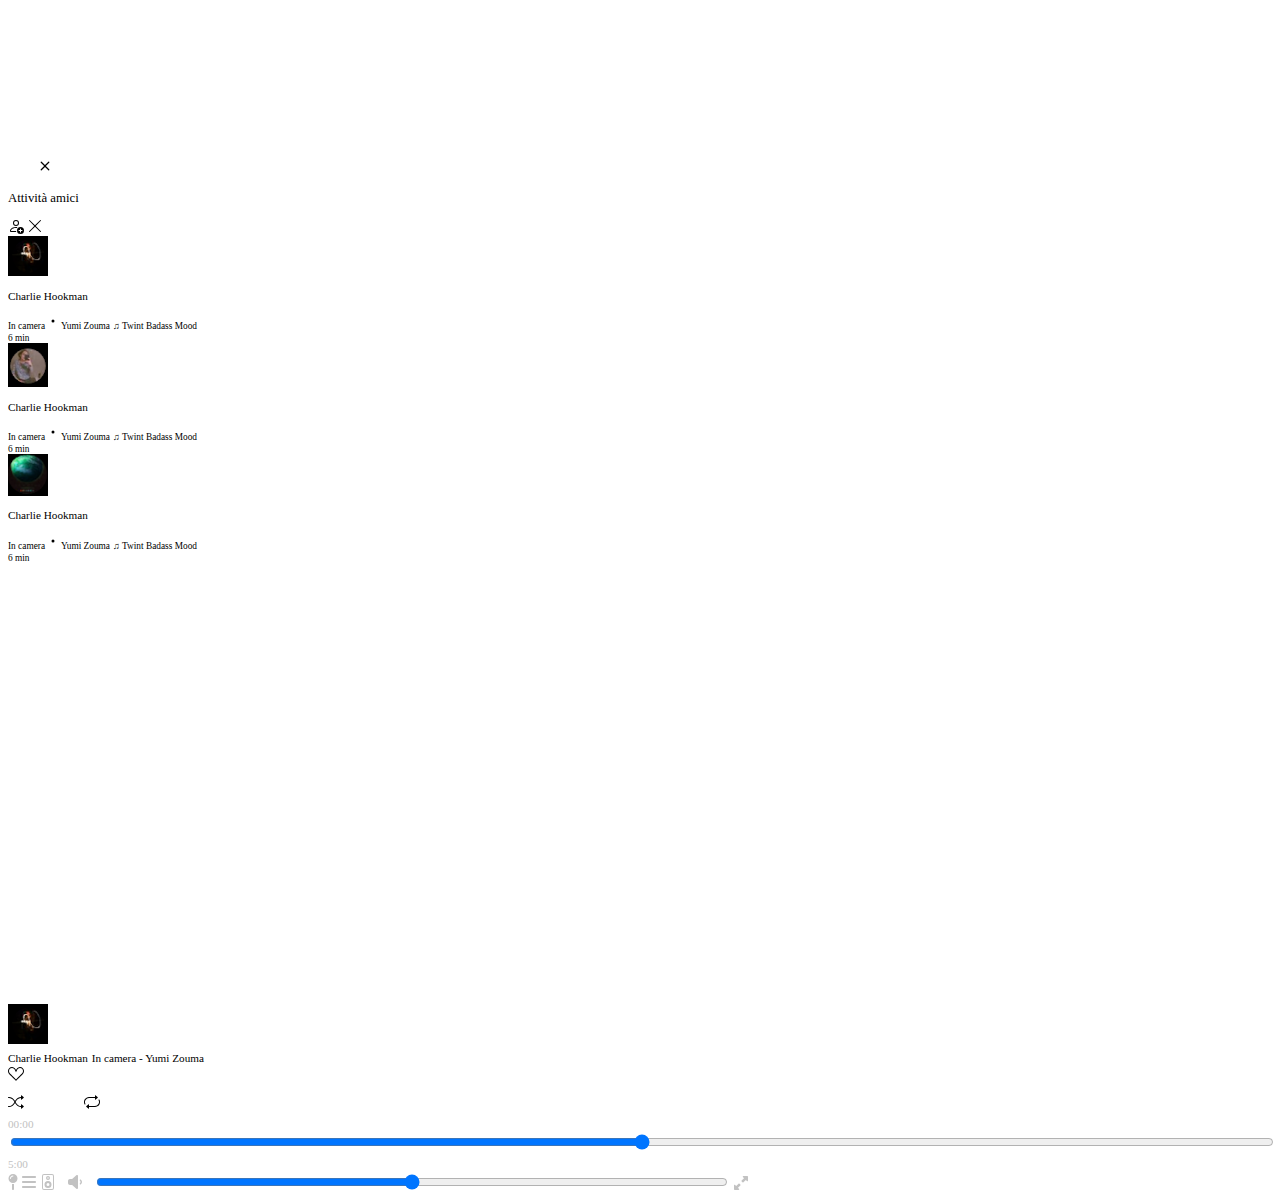
==== commit be3f71d2: "Updates BW2" ====
--- a/artistpage.html
+++ b/artistpage.html
@@ -149,15 +149,14 @@
 
             <!--blocco centrale-->
             <div class="col-12 col-md-9 p-0 col-xl-7 bg-black scrollable-div overflow-scroll" style="height: 100vh">
-                <div class="mt-md-0" style="background-image:url('./assets/img/Nina-Simone-Wild-is-the-Wind-1966.jpg');background-size: cover;
-                background-repeat: no-repeat; background-position: center center;">
+                <div class="mt-md-0 artistPicture">
                     <div class="d-flex">
                         <div class="d-flex gap-2 mt-2 ms-3 justify-content-between align-items-center w-100">
                             <!--blocco freccie-->
                             <div class="d-none d-md-flex gap-2">
-                                <div class="bg-black d-flex align-items-center rounded-5">
+                                <div class="bg-black d-flex align-items-center rounded-5 historyBack">
                                     <svg xmlns="http://www.w3.org/2000/svg" width="30" height="30" fill="gray"
-                                        class="bi bi-arrow-left-short" viewBox="0 0 16 16">
+                                        class="bi bi-arrow-left-short" onclick="history.back()" viewBox="0 0 16 16">
                                         <path fill-rule="evenodd"
                                             d="M12 8a.5.5 0 0 1-.5.5H5.707l2.147 2.146a.5.5 0 0 1-.708.708l-3-3a.5.5 0 0 1 0-.708l3-3a.5.5 0 1 1 .708.708L5.707 7.5H11.5a.5.5 0 0 1 .5.5" />
                                     </svg>
@@ -190,19 +189,16 @@
                     </div>
                     <div class="text-light mt-5 pt-5 pb-2 ms-3">
                         <div class="d-flex gap-2">
-                            <svg xmlns="http://www.w3.org/2000/svg" height="16" width="14" viewBox="0 0 448 512"
-                                class="text-primary">
-                                <path
-                                    d="M438.6 105.4c12.5 12.5 12.5 32.8 0 45.3l-256 256c-12.5 12.5-32.8 12.5-45.3 0l-128-128c-12.5-12.5-12.5-32.8 0-45.3s32.8-12.5 45.3 0L160 338.7 393.4 105.4c12.5-12.5 32.8-12.5 45.3 0z"
-                                    fill="currentColor" />
-                            </svg>
+                            <svg xmlns="http://www.w3.org/2000/svg" width="16" height="16" fill="currentColor" class="bi bi-patch-check-fill text-primary mt-1" viewBox="0 0 16 16">
+                                <path d="M10.067.87a2.89 2.89 0 0 0-4.134 0l-.622.638-.89-.011a2.89 2.89 0 0 0-2.924 2.924l.01.89-.636.622a2.89 2.89 0 0 0 0 4.134l.637.622-.011.89a2.89 2.89 0 0 0 2.924 2.924l.89-.01.622.636a2.89 2.89 0 0 0 4.134 0l.622-.637.89.011a2.89 2.89 0 0 0 2.924-2.924l-.01-.89.636-.622a2.89 2.89 0 0 0 0-4.134l-.637-.622.011-.89a2.89 2.89 0 0 0-2.924-2.924l-.89.01-.622-.636zm.287 5.984-3 3a.5.5 0 0 1-.708 0l-1.5-1.5a.5.5 0 1 1 .708-.708L7 8.793l2.646-2.647a.5.5 0 0 1 .708.708z"/>
+                              </svg>
                             <p>Artista verificato</p>
                         </div>
                         <div>
-                            <h1 class="display-3">Nome Artistra</h1>
+                            <h1 class="display-3 artistName"></h1>
                         </div>
                         <div>
-                            <p>Numero di ascoltatori mensili</p>
+                            <p class="nb_fan h6"></p>
                         </div>
                     </div>
                 </div>
@@ -224,49 +220,10 @@
                     </div>
                     <div class="container text-light mt-3 ms-2 mb-5">
                         <div class="row">
-                            <div class="col-10">
-                                <h5>Popolari</h5>
-                                <ol>
-                                    <li class="pt-2">
-                                        <img class="img-fluid ps-2"
-                                            src="./assets/img/Nina-Simone-Wild-is-the-Wind-1966.jpg"
-                                            alt="immagine traccia" style="width: 15%; height: 15%;">
-                                        <p class="ps-2 d-inline">Nome traccia</p>
-                                        <p class="ps-5 d-inline text-secondary">1000000</p>
-                                        <p class="ps-5 d-inline text-secondary">3:57</p>
-                                    </li>
-                                    <li class="pt-2">
-                                        <img class="img-fluid ps-2"
-                                            src="./assets/img/Nina-Simone-Wild-is-the-Wind-1966.jpg"
-                                            alt="immagine traccia" style="width: 15%; height: 15%;">
-                                        <p class="ps-2 d-inline">Nome traccia</p>
-                                        <p class="ps-5 d-inline text-secondary">1000000</p>
-                                        <p class="ps-5 d-inline text-secondary">3:57</p>
-                                    </li>
-                                    <li class="pt-2">
-                                        <img class="img-fluid ps-2"
-                                            src="./assets/img/Nina-Simone-Wild-is-the-Wind-1966.jpg"
-                                            alt="immagine traccia" style="width: 15%; height: 15%;">
-                                        <p class="ps-2 d-inline">Nome traccia</p>
-                                        <p class="ps-5 d-inline text-secondary">1000000</p>
-                                        <p class="ps-5 d-inline text-secondary">3:57</p>
-                                    </li>
-                                    <li class="pt-2">
-                                        <img class="img-fluid ps-2"
-                                            src="./assets/img/Nina-Simone-Wild-is-the-Wind-1966.jpg"
-                                            alt="immagine traccia" style="width: 15%; height: 15%;">
-                                        <p class="ps-2 d-inline">Nome traccia</p>
-                                        <p class="ps-5 d-inline text-secondary">1000000</p>
-                                        <p class="ps-5 d-inline text-secondary">3:57</p>
-                                    </li>
-                                    <li class="pt-2">
-                                        <img class="img-fluid ps-2"
-                                            src="./assets/img/Nina-Simone-Wild-is-the-Wind-1966.jpg"
-                                            alt="immagine traccia" style="width: 15%; height: 15%;">
-                                        <p class="ps-2 d-inline">Nome traccia</p>
-                                        <p class="ps-5 d-inline text-secondary">1000000</p>
-                                        <p class="ps-5 d-inline text-secondary">3:57</p>
-                                    </li>
+                            <div class="col-12">
+                                <h5 class="ms-4 ps-1 my-3">Popolari</h5>
+                                <ol class="songsList mt-4">
+                                   <!-- dinamico -->
                                 </ol>
                             </div>
                         </div>
--- a/assets/css/style.css
+++ b/assets/css/style.css
@@ -88,4 +88,28 @@
 .imgSizing {
   width: 50px;
   height: 50px;
-}/*# sourceMappingURL=style.css.map */+}/*# sourceMappingURL=style.css.map */
+
+.clickable:hover {
+  cursor: pointer;
+}
+
+.hide {
+  opacity: 0;
+}
+
+
+.hide:hover {
+  opacity: 1;
+}
+
+.artistPicture {
+  background-size: cover;
+  background-repeat: no-repeat; 
+  background-position: 50% 10%;
+}
+
+.historyBack:hover {
+  cursor: pointer;
+  background-color: rgba(0,0,0, 0.6) !important;
+}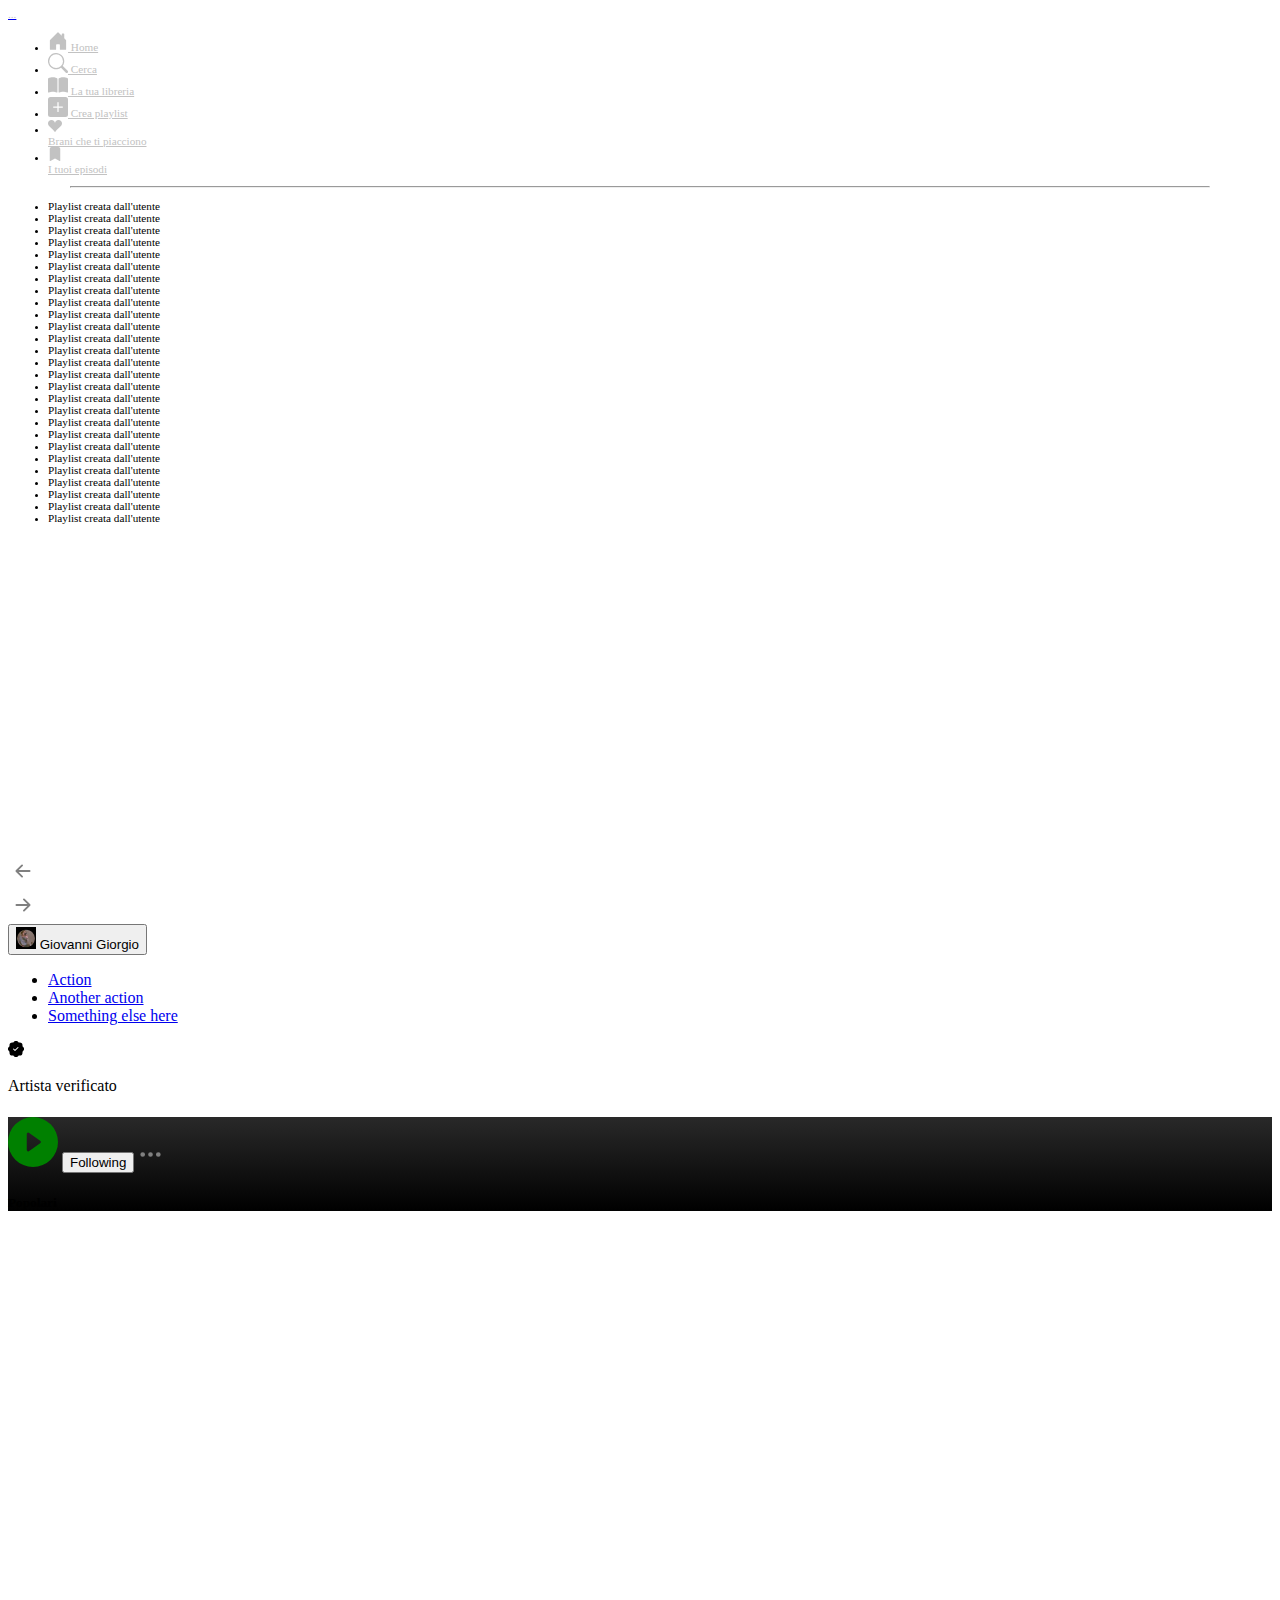
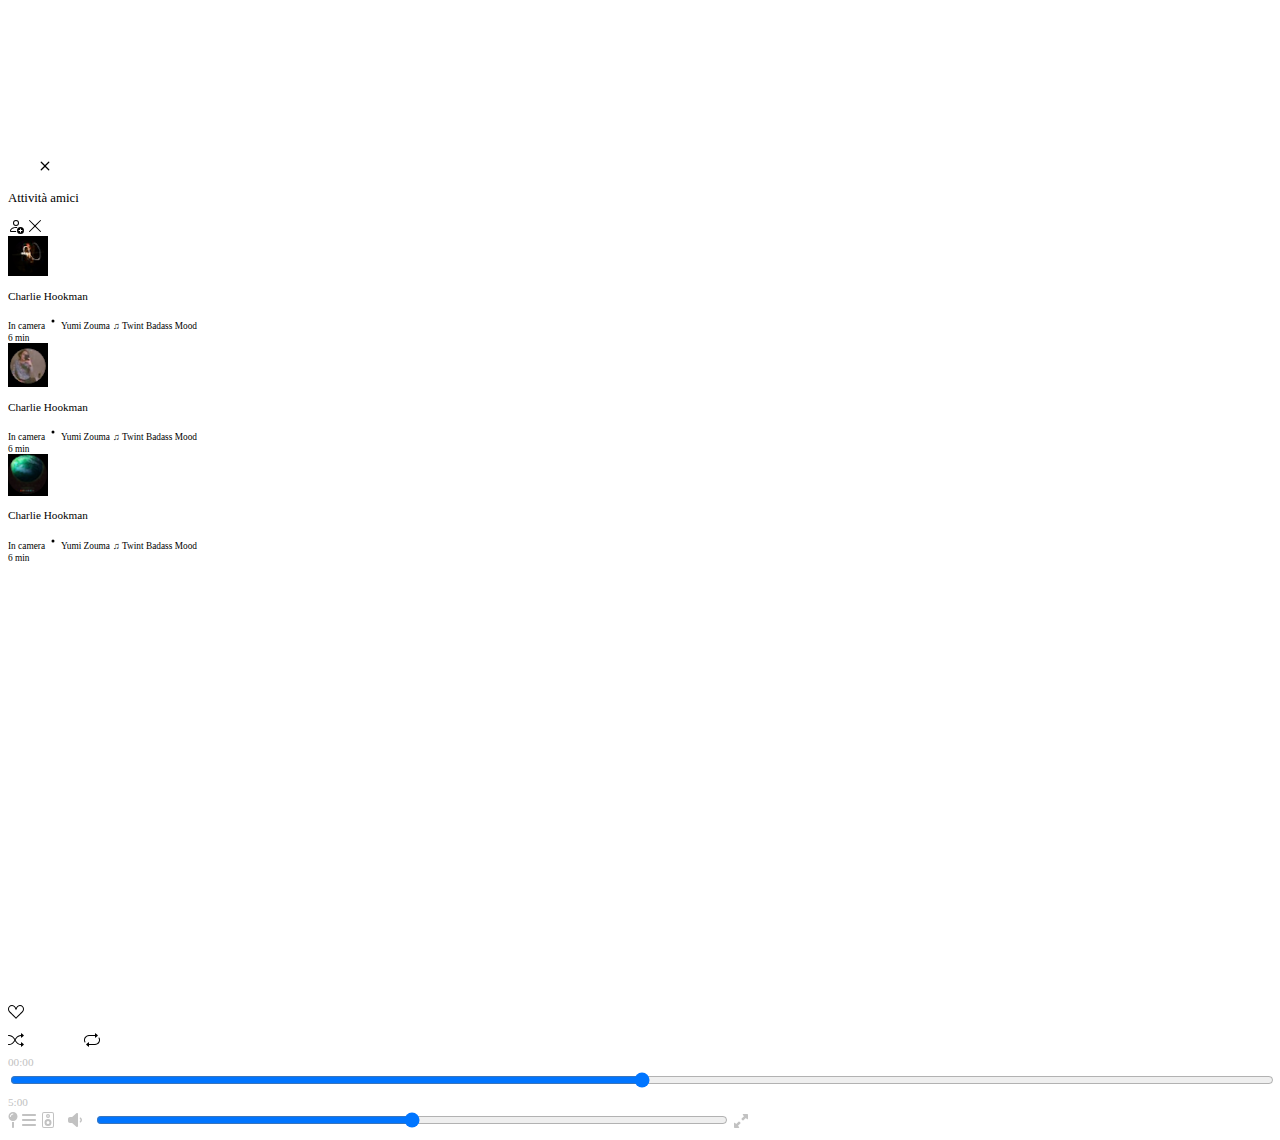
==== commit 08592e41: "button searchpage da sistemare" ====
--- a/artistpage.html
+++ b/artistpage.html
@@ -189,9 +189,11 @@
                     </div>
                     <div class="text-light mt-5 pt-5 pb-2 ms-3">
                         <div class="d-flex gap-2">
-                            <svg xmlns="http://www.w3.org/2000/svg" width="16" height="16" fill="currentColor" class="bi bi-patch-check-fill text-primary mt-1" viewBox="0 0 16 16">
-                                <path d="M10.067.87a2.89 2.89 0 0 0-4.134 0l-.622.638-.89-.011a2.89 2.89 0 0 0-2.924 2.924l.01.89-.636.622a2.89 2.89 0 0 0 0 4.134l.637.622-.011.89a2.89 2.89 0 0 0 2.924 2.924l.89-.01.622.636a2.89 2.89 0 0 0 4.134 0l.622-.637.89.011a2.89 2.89 0 0 0 2.924-2.924l-.01-.89.636-.622a2.89 2.89 0 0 0 0-4.134l-.637-.622.011-.89a2.89 2.89 0 0 0-2.924-2.924l-.89.01-.622-.636zm.287 5.984-3 3a.5.5 0 0 1-.708 0l-1.5-1.5a.5.5 0 1 1 .708-.708L7 8.793l2.646-2.647a.5.5 0 0 1 .708.708z"/>
-                              </svg>
+                            <svg xmlns="http://www.w3.org/2000/svg" width="16" height="16" fill="currentColor"
+                                class="bi bi-patch-check-fill text-primary mt-1" viewBox="0 0 16 16">
+                                <path
+                                    d="M10.067.87a2.89 2.89 0 0 0-4.134 0l-.622.638-.89-.011a2.89 2.89 0 0 0-2.924 2.924l.01.89-.636.622a2.89 2.89 0 0 0 0 4.134l.637.622-.011.89a2.89 2.89 0 0 0 2.924 2.924l.89-.01.622.636a2.89 2.89 0 0 0 4.134 0l.622-.637.89.011a2.89 2.89 0 0 0 2.924-2.924l-.01-.89.636-.622a2.89 2.89 0 0 0 0-4.134l-.637-.622.011-.89a2.89 2.89 0 0 0-2.924-2.924l-.89.01-.622-.636zm.287 5.984-3 3a.5.5 0 0 1-.708 0l-1.5-1.5a.5.5 0 1 1 .708-.708L7 8.793l2.646-2.647a.5.5 0 0 1 .708.708z" />
+                            </svg>
                             <p>Artista verificato</p>
                         </div>
                         <div>
@@ -205,7 +207,7 @@
                 <div style="background: linear-gradient(to top, #000000, #292929);">
                     <div class="pt-3 ms-3 d-fex align-items-center justify-content-between">
                         <svg xmlns="http://www.w3.org/2000/svg" width="50" height="50" fill="green"
-                            class="bi bi-play-circle-fill" viewBox="0 0 16 16">
+                            class="bi bi-play-circle-fill btnPlay" viewBox="0 0 16 16" onclick="populateFirstFooter()">
                             <path
                                 d="M16 8A8 8 0 1 1 0 8a8 8 0 0 1 16 0M6.79 5.093A.5.5 0 0 0 6 5.5v5a.5.5 0 0 0 .79.407l3.5-2.5a.5.5 0 0 0 0-.814l-3.5-2.5" />
                         </svg>
@@ -223,7 +225,7 @@
                             <div class="col-12">
                                 <h5 class="ms-4 ps-1 my-3">Popolari</h5>
                                 <ol class="songsList mt-4">
-                                   <!-- dinamico -->
+                                    <!-- dinamico -->
                                 </ol>
                             </div>
                         </div>
@@ -334,14 +336,17 @@
         <div class="row">
             <div class="col-3 d-flex align-items-center gap-2">
                 <!--immagine album-->
-                <div class="col-2 me-2 p-0 d-none d-sm-block"><!--cabio-->
-                    <img src="assets/img/Screenshot 2023-12-13 alle 16.42.52.png" alt="avatar" class="customAvatar m-3">
-                </div>
-                <!--autore e titolo canzone-->
-                <div class="col-6 ms-1">
-                    <small class="fw-bold text-light text-nowrap p-0 ms-3 mb-0 footerFont">Charlie Hookman</small>
+                <div class="footerContainer d-flex align-items-center">
+                    <!-- <div class="col-2 me-2 p-0 d-none d-sm-block">
+                     <img src="assets/img/Screenshot 2023-12-13 alle 16.42.52.png" alt="avatar"
+                            class="customAvatar m-3">
+                    </div> -->
+                    <!--autore e titolo canzone-->
+                    <!-- <div class="col-6 ms-1 footerInfo"> -->
+                        <!-- <small class="fw-bold text-light text-nowrap p-0 ms-3 mb-0 footerFont">Charlie Hookman</small>
                     <small class="text-secondary m-0 text-nowrap p-0 mb-3 ms-3 mt-0 footerFont">In camera - Yumi
-                        Zouma</small>
+                        Zouma</small> -->
+                    <!-- </div> -->
                 </div>
                 <!--cuore-->
                 <div class="col-1 text-secondary text-nowrap d-none d-md-block"><!--cabio-->
--- a/assets/css/style.css
+++ b/assets/css/style.css
@@ -112,4 +112,21 @@
 .historyBack:hover {
   cursor: pointer;
   background-color: rgba(0,0,0, 0.6) !important;
+}
+
+.cardGenre{
+  height: 10rem; 
+  position: static;
+  flex: 1 1 10rem;
+}
+
+.bodyCard:hover{
+  background-color:#222222;
+  color: #fff;
+  cursor: pointer;
+}
+
+.topResultBody:hover{
+  background-color:#2e2e30 !important;
+  cursor: pointer;
 }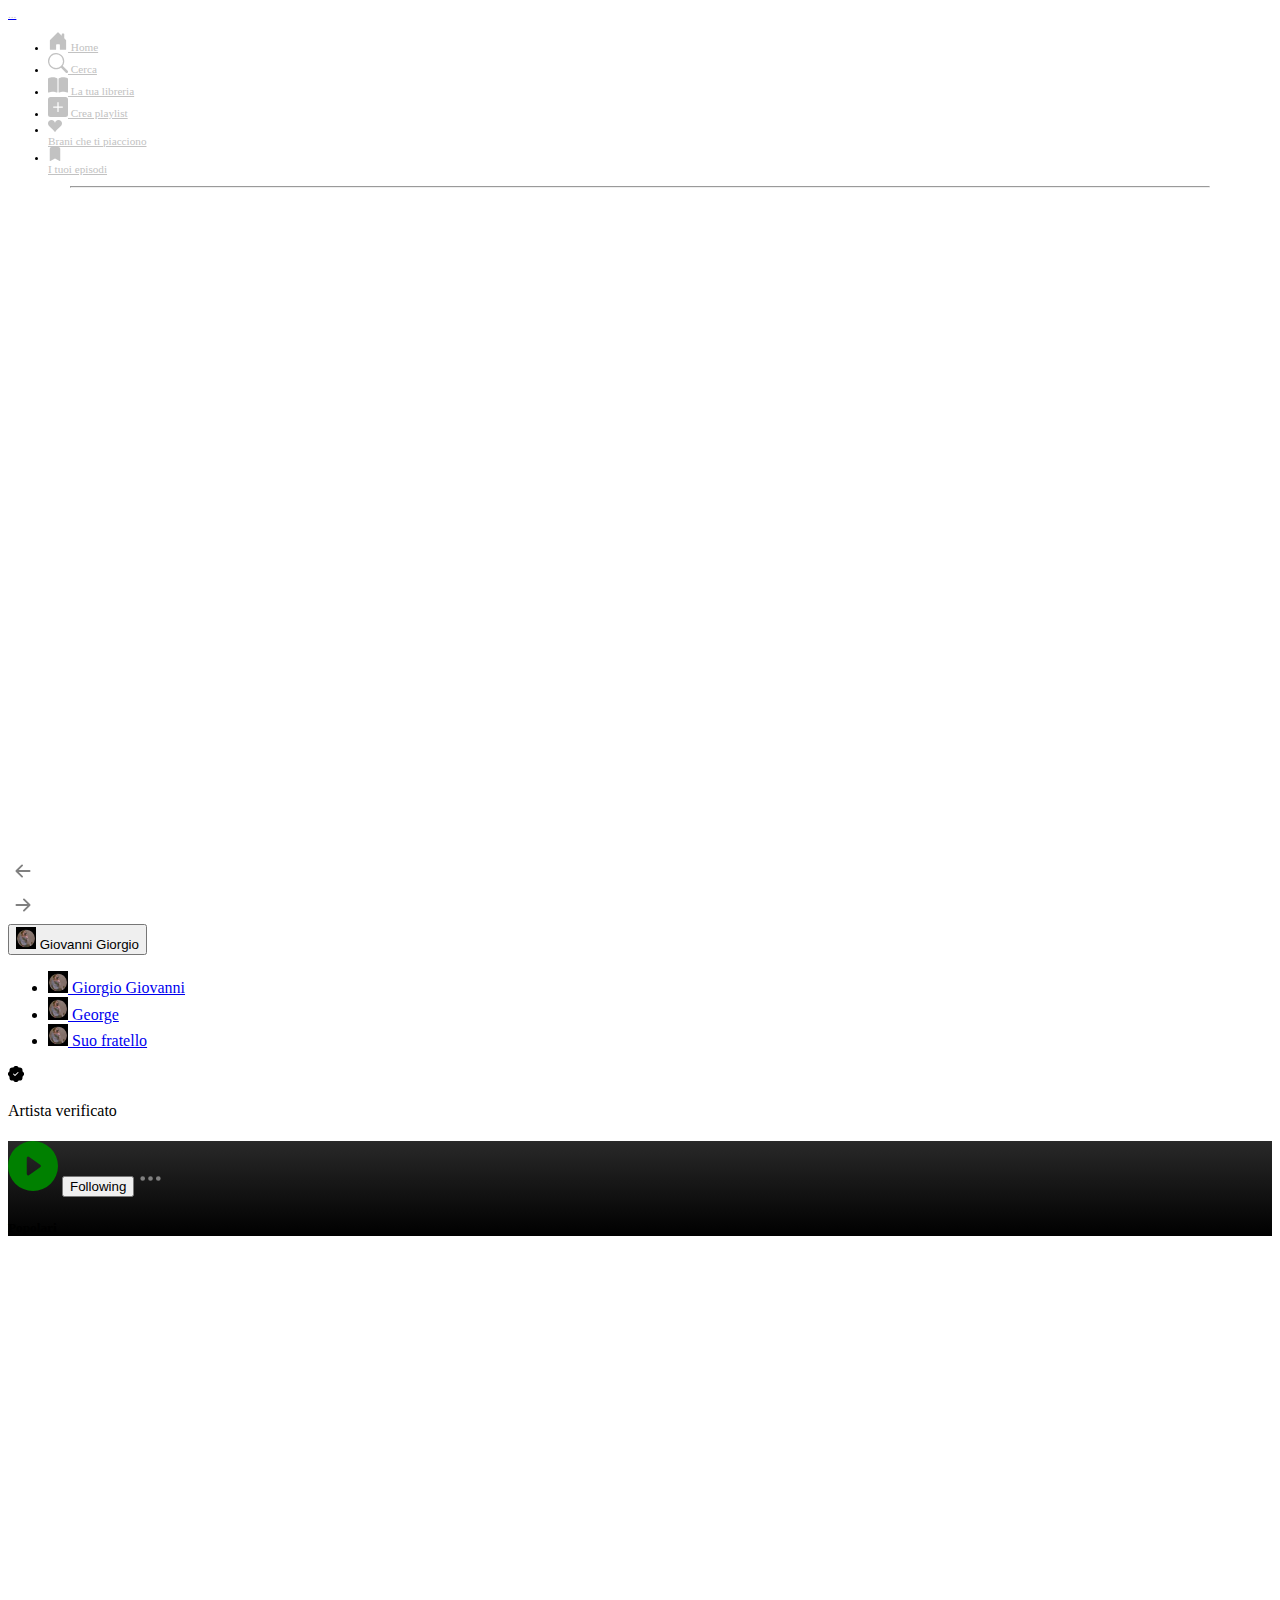
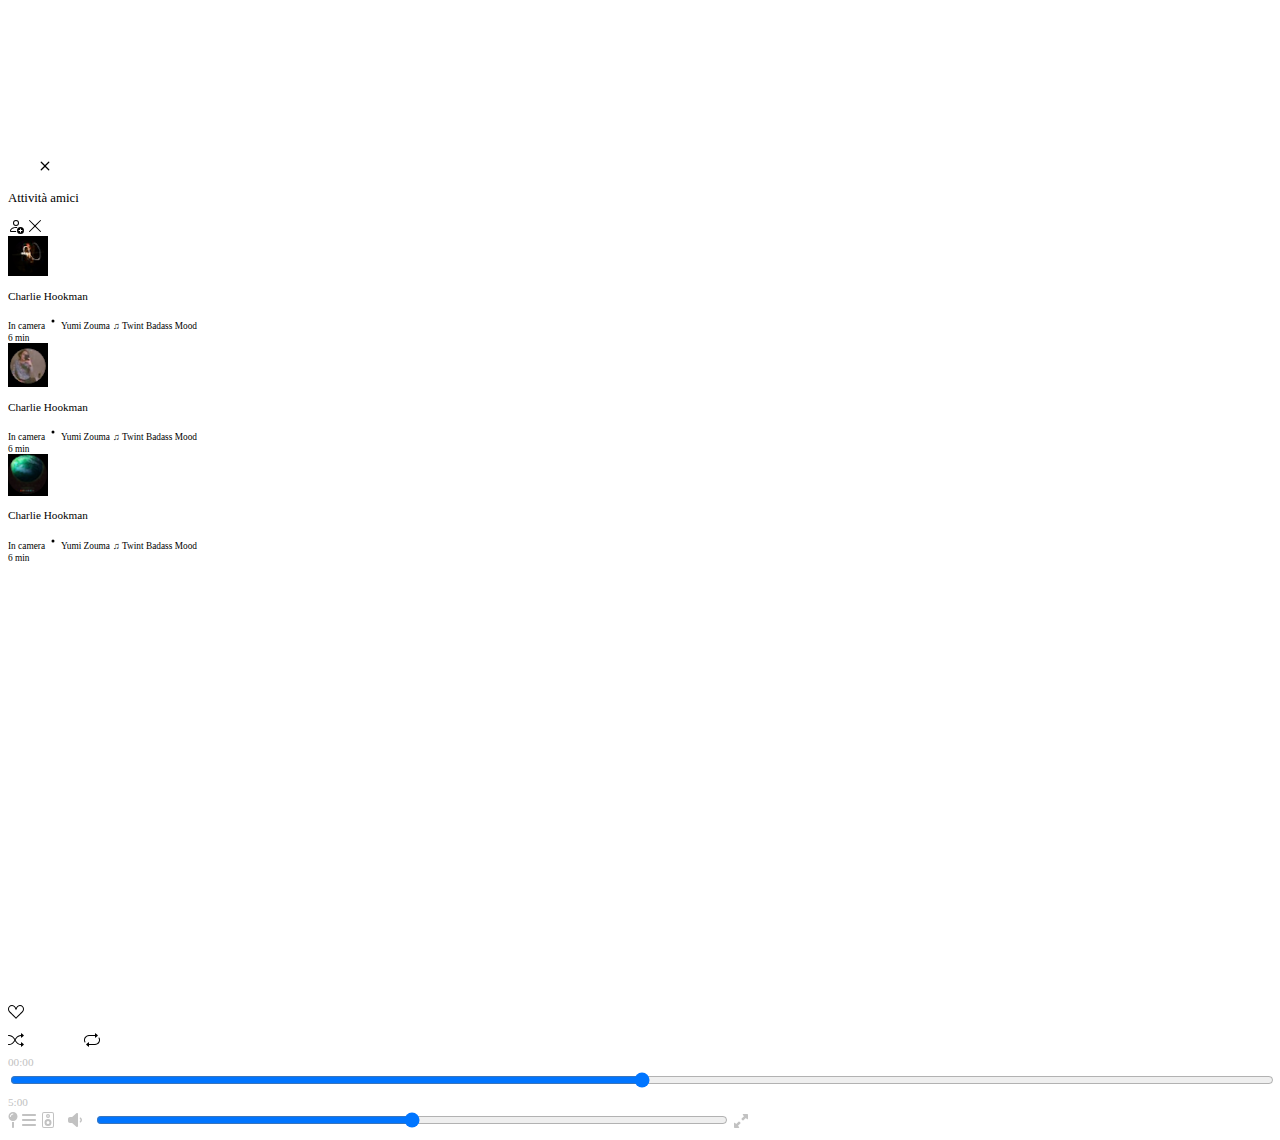
==== commit 94b0ad33: "aggiornamenti link pagine, dropdown, historyback" ====
--- a/artistpage.html
+++ b/artistpage.html
@@ -32,7 +32,7 @@
                         </a>
                     </li>
                     <li>
-                        <a href="#" class="nav-link text-white ps-2 d-flex align-items-center gap-3">
+                        <a href="searchpage.html" class="nav-link text-white ps-2 d-flex align-items-center gap-3">
                             <svg xmlns="http://www.w3.org/2000/svg" width="20" height="20" fill="currentColor"
                                 class="bi bi-search" viewBox="0 0 16 16">
                                 <path
@@ -88,61 +88,61 @@
                 </ul>
                 <hr class="text-white wHr m-0 mt-3 align-self-center">
                 <div class="bg-black mt-3 h-75 overflow-auto scrollbar ps-1 m-0 mb-5">
-                    <ul class="list-group ps-3">
-                        <li class="list-group-item text-secondary bg-black border-0 ps-0">Playlist creata dall'utente
-                        </li>
-                        <li class="list-group-item text-secondary bg-black border-0 ps-0">Playlist creata dall'utente
-                        </li>
-                        <li class="list-group-item text-secondary bg-black border-0 ps-0">Playlist creata dall'utente
-                        </li>
-                        <li class="list-group-item text-secondary bg-black border-0 ps-0">Playlist creata dall'utente
-                        </li>
-                        <li class="list-group-item text-secondary bg-black border-0 ps-0">Playlist creata dall'utente
-                        </li>
-                        <li class="list-group-item text-secondary bg-black border-0 ps-0">Playlist creata dall'utente
-                        </li>
-                        <li class="list-group-item text-secondary bg-black border-0 ps-0">Playlist creata dall'utente
-                        </li>
-                        <li class="list-group-item text-secondary bg-black border-0 ps-0">Playlist creata dall'utente
-                        </li>
-                        <li class="list-group-item text-secondary bg-black border-0 ps-0">Playlist creata dall'utente
-                        </li>
-                        <li class="list-group-item text-secondary bg-black border-0 ps-0">Playlist creata dall'utente
-                        </li>
-                        <li class="list-group-item text-secondary bg-black border-0 ps-0">Playlist creata dall'utente
-                        </li>
-                        <li class="list-group-item text-secondary bg-black border-0 ps-0">Playlist creata dall'utente
-                        </li>
-                        <li class="list-group-item text-secondary bg-black border-0 ps-0">Playlist creata dall'utente
-                        </li>
-                        <li class="list-group-item text-secondary bg-black border-0 ps-0">Playlist creata dall'utente
-                        </li>
-                        <li class="list-group-item text-secondary bg-black border-0 ps-0">Playlist creata dall'utente
-                        </li>
-                        <li class="list-group-item text-secondary bg-black border-0 ps-0">Playlist creata dall'utente
-                        </li>
-                        <li class="list-group-item text-secondary bg-black border-0 ps-0">Playlist creata dall'utente
-                        </li>
-                        <li class="list-group-item text-secondary bg-black border-0 ps-0">Playlist creata dall'utente
-                        </li>
-                        <li class="list-group-item text-secondary bg-black border-0 ps-0">Playlist creata dall'utente
-                        </li>
-                        <li class="list-group-item text-secondary bg-black border-0 ps-0">Playlist creata dall'utente
-                        </li>
-                        <li class="list-group-item text-secondary bg-black border-0 ps-0">Playlist creata dall'utente
-                        </li>
-                        <li class="list-group-item text-secondary bg-black border-0 ps-0">Playlist creata dall'utente
-                        </li>
-                        <li class="list-group-item text-secondary bg-black border-0 ps-0">Playlist creata dall'utente
-                        </li>
-                        <li class="list-group-item text-secondary bg-black border-0 ps-0">Playlist creata dall'utente
-                        </li>
-                        <li class="list-group-item text-secondary bg-black border-0 ps-0">Playlist creata dall'utente
-                        </li>
-                        <li class="list-group-item text-secondary bg-black border-0 ps-0">Playlist creata dall'utente
-                        </li>
-                        <li class="list-group-item text-secondary bg-black border-0 ps-0">Playlist creata dall'utente
-                        </li>
+                    <ul class="list-group ps-3" id="sidebarUl">
+                        <!-- <li class="list-group-item text-secondary bg-black border-0 ps-0">Playlist creata dall'utente
+                        </li>
+                        <li class="list-group-item text-secondary bg-black border-0 ps-0">Playlist creata dall'utente
+                        </li>
+                        <li class="list-group-item text-secondary bg-black border-0 ps-0">Playlist creata dall'utente
+                        </li>
+                        <li class="list-group-item text-secondary bg-black border-0 ps-0">Playlist creata dall'utente
+                        </li>
+                        <li class="list-group-item text-secondary bg-black border-0 ps-0">Playlist creata dall'utente
+                        </li>
+                        <li class="list-group-item text-secondary bg-black border-0 ps-0">Playlist creata dall'utente
+                        </li>
+                        <li class="list-group-item text-secondary bg-black border-0 ps-0">Playlist creata dall'utente
+                        </li>
+                        <li class="list-group-item text-secondary bg-black border-0 ps-0">Playlist creata dall'utente
+                        </li>
+                        <li class="list-group-item text-secondary bg-black border-0 ps-0">Playlist creata dall'utente
+                        </li>
+                        <li class="list-group-item text-secondary bg-black border-0 ps-0">Playlist creata dall'utente
+                        </li>
+                        <li class="list-group-item text-secondary bg-black border-0 ps-0">Playlist creata dall'utente
+                        </li>
+                        <li class="list-group-item text-secondary bg-black border-0 ps-0">Playlist creata dall'utente
+                        </li>
+                        <li class="list-group-item text-secondary bg-black border-0 ps-0">Playlist creata dall'utente
+                        </li>
+                        <li class="list-group-item text-secondary bg-black border-0 ps-0">Playlist creata dall'utente
+                        </li>
+                        <li class="list-group-item text-secondary bg-black border-0 ps-0">Playlist creata dall'utente
+                        </li>
+                        <li class="list-group-item text-secondary bg-black border-0 ps-0">Playlist creata dall'utente
+                        </li>
+                        <li class="list-group-item text-secondary bg-black border-0 ps-0">Playlist creata dall'utente
+                        </li>
+                        <li class="list-group-item text-secondary bg-black border-0 ps-0">Playlist creata dall'utente
+                        </li>
+                        <li class="list-group-item text-secondary bg-black border-0 ps-0">Playlist creata dall'utente
+                        </li>
+                        <li class="list-group-item text-secondary bg-black border-0 ps-0">Playlist creata dall'utente
+                        </li>
+                        <li class="list-group-item text-secondary bg-black border-0 ps-0">Playlist creata dall'utente
+                        </li>
+                        <li class="list-group-item text-secondary bg-black border-0 ps-0">Playlist creata dall'utente
+                        </li>
+                        <li class="list-group-item text-secondary bg-black border-0 ps-0">Playlist creata dall'utente
+                        </li>
+                        <li class="list-group-item text-secondary bg-black border-0 ps-0">Playlist creata dall'utente
+                        </li>
+                        <li class="list-group-item text-secondary bg-black border-0 ps-0">Playlist creata dall'utente
+                        </li>
+                        <li class="list-group-item text-secondary bg-black border-0 ps-0">Playlist creata dall'utente
+                        </li>
+                        <li class="list-group-item text-secondary bg-black border-0 ps-0">Playlist creata dall'utente
+                        </li> -->
                     </ul>
                 </div>
             </div>
@@ -172,16 +172,22 @@
                             <!--user scroll-bar-->
                             <div class="d-none d-md-flex">
                                 <div class="dropdown me-3">
-                                    <button class="btn btn-secondary dropdown-toggle rounded-5 bg-dark opacity-75 mt-2"
+                                    <button class="btn btn-secondary btn-sm dropdown-toggle rounded-5 bg-dark opacity-100 mt-2"
                                         type="button" data-bs-toggle="dropdown" aria-expanded="false">
                                         <img src="assets/img/Screenshot 2023-12-13 alle 16.43.05.png"
                                             alt="immagine avatar" class="rounded-5" id="centralAvatar">
                                         Giovanni Giorgio
                                     </button>
                                     <ul class="dropdown-menu bg-dark opacity-75">
-                                        <li><a class="dropdown-item text-light" href="#">Action</a></li>
-                                        <li><a class="dropdown-item text-light" href="#">Another action</a></li>
-                                        <li><a class="dropdown-item text-light" href="#">Something else here</a></li>
+                                        <li><a class="dropdown-item text-light" href="#"><img src="assets/img/Screenshot 2023-12-13 alle 16.43.05.png"
+                                            alt="immagine avatar" class="rounded-5" id="centralAvatar">
+                                        Giorgio Giovanni</a></li>
+                                        <li><a class="dropdown-item text-light" href="#"><img src="assets/img/Screenshot 2023-12-13 alle 16.43.05.png"
+                                            alt="immagine avatar" class="rounded-5" id="centralAvatar">
+                                        George</a></li>
+                                        <li><a class="dropdown-item text-light" href="#"><img src="assets/img/Screenshot 2023-12-13 alle 16.43.05.png"
+                                            alt="immagine avatar" class="rounded-5" id="centralAvatar">
+                                        Suo fratello</a></li>
                                     </ul>
                                 </div>
                             </div>
